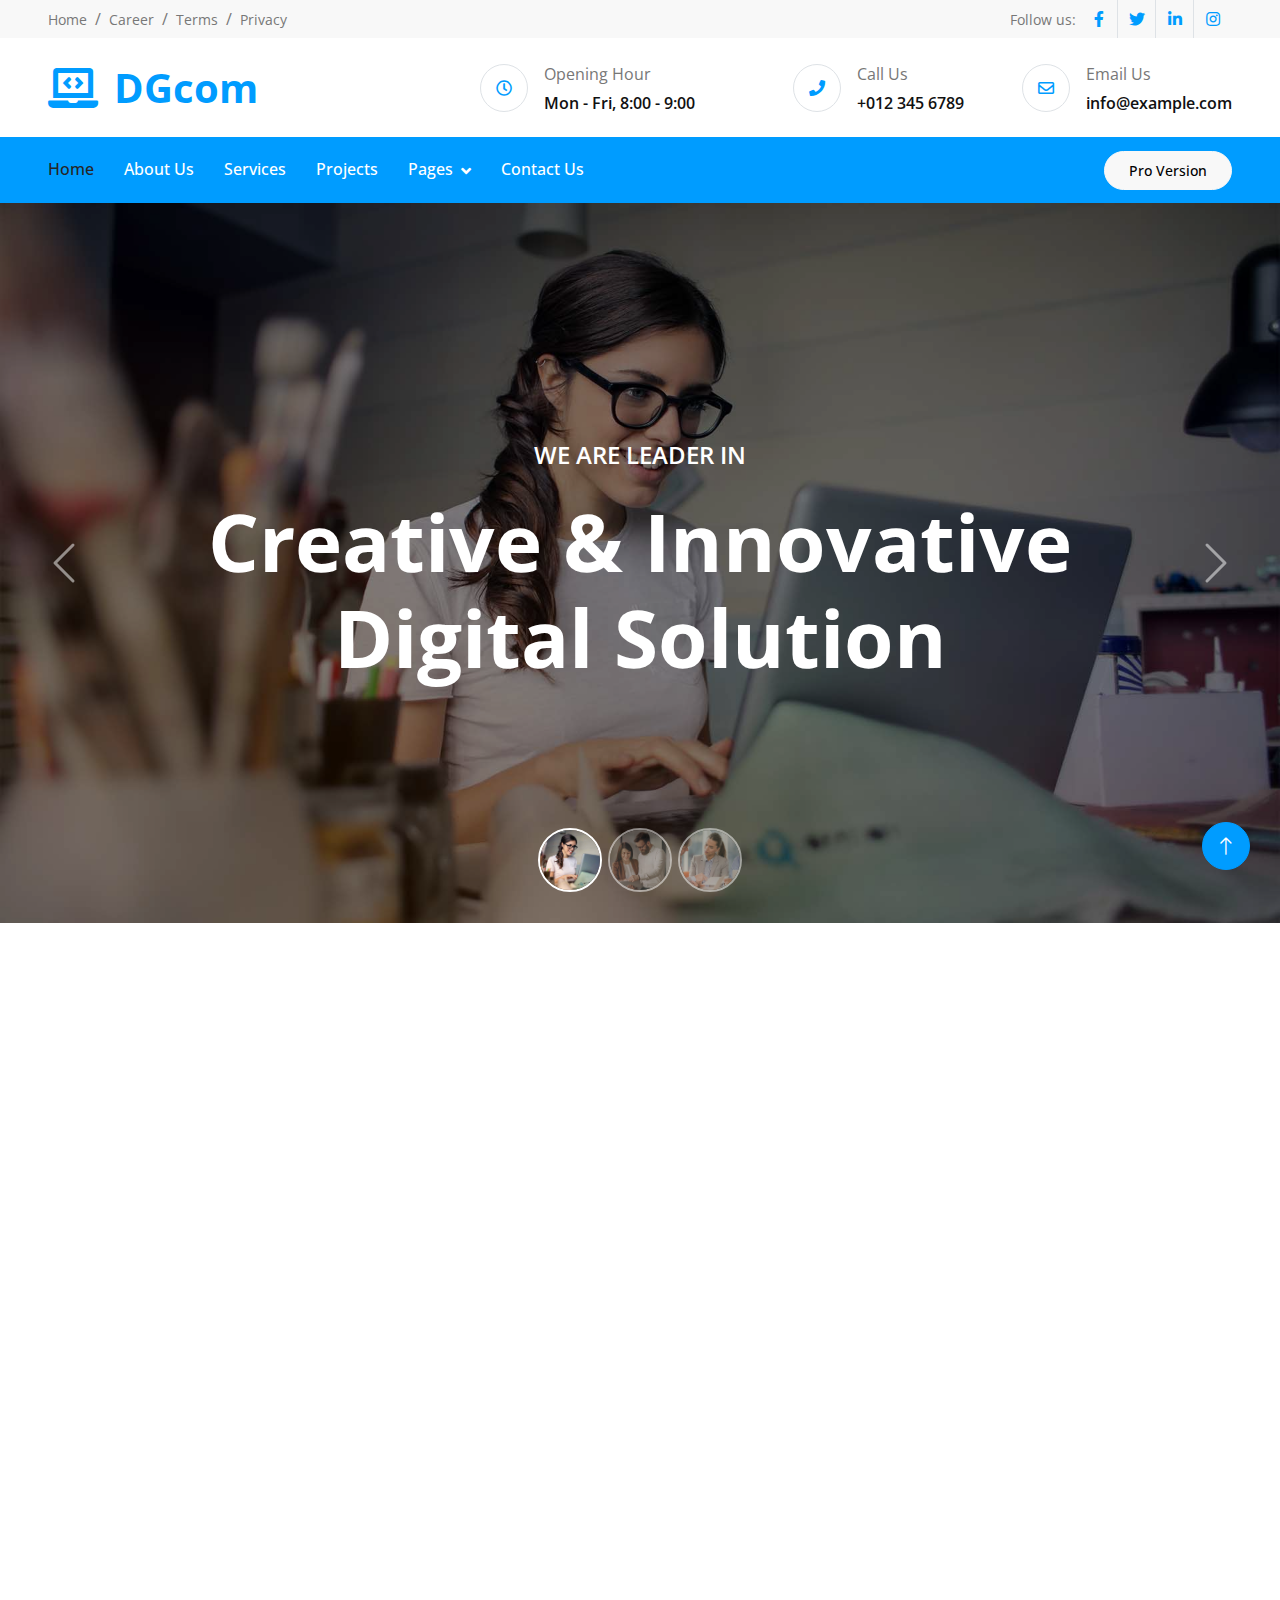
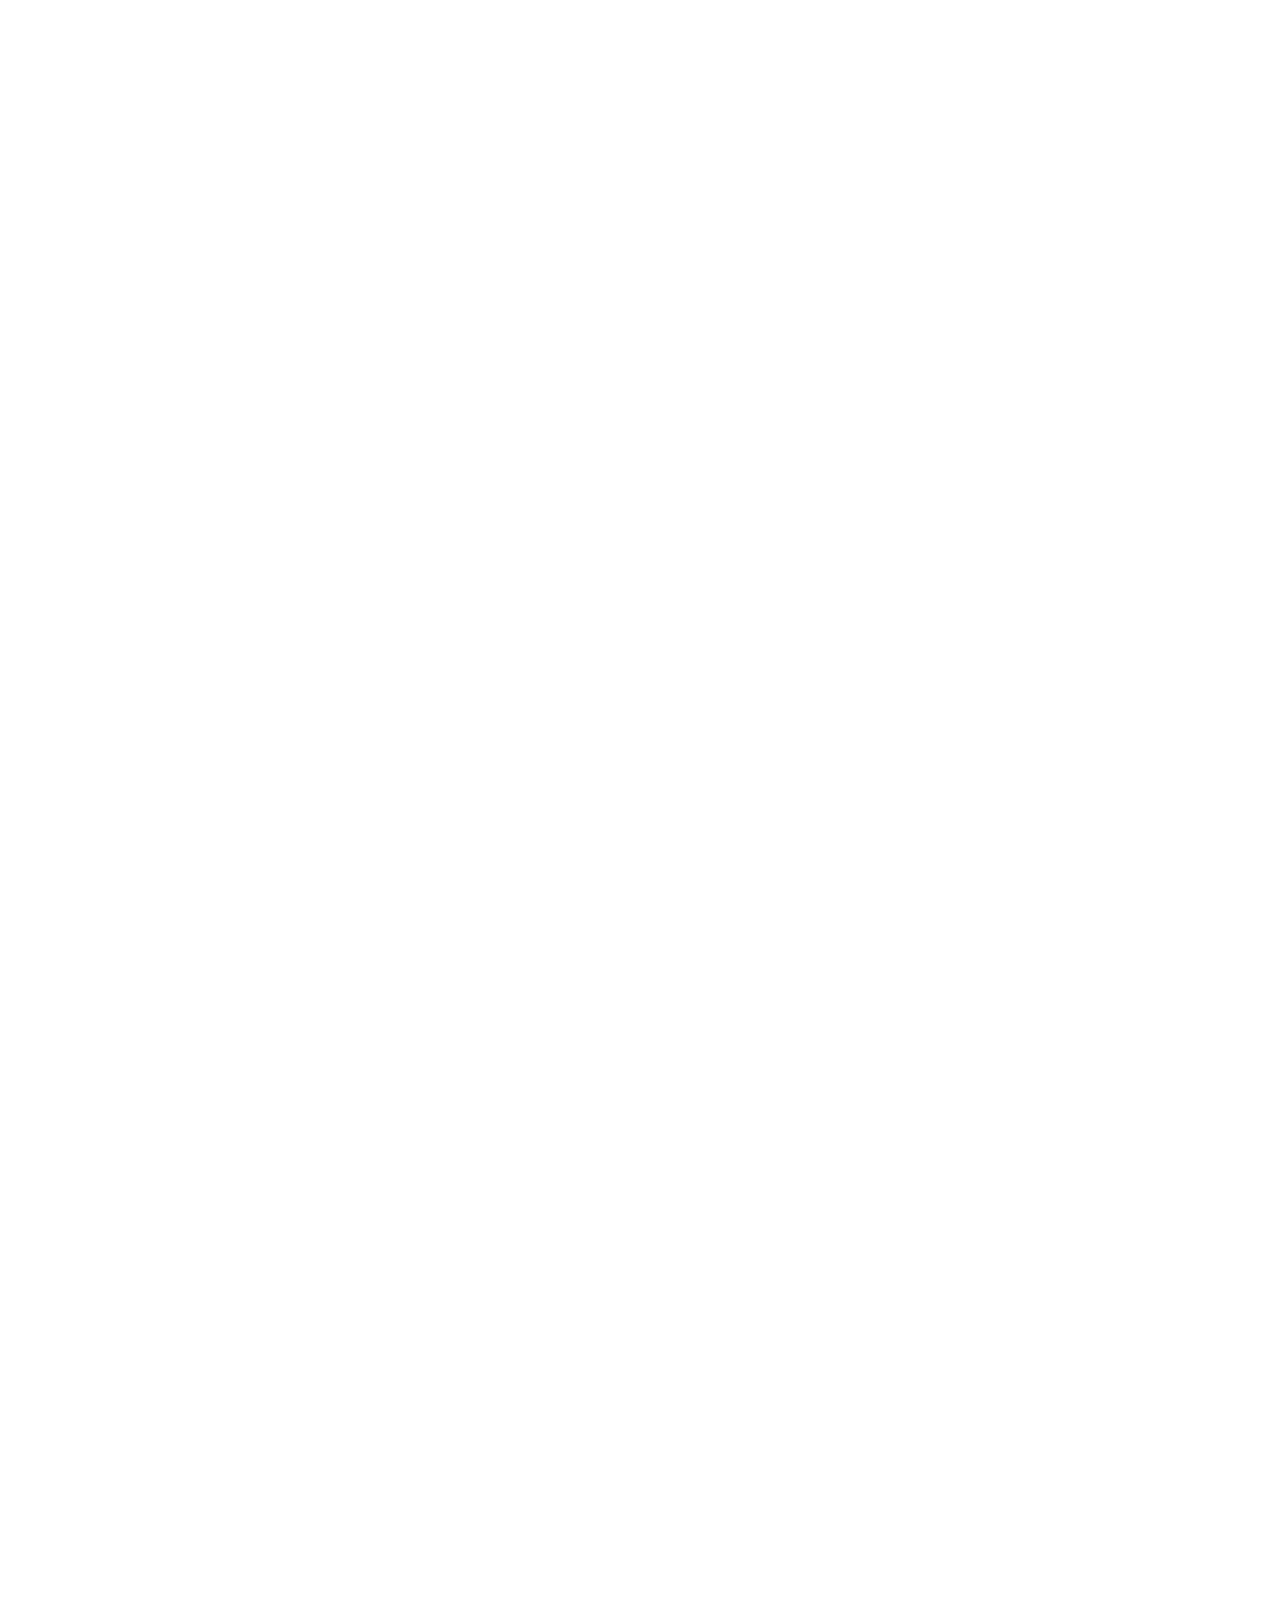
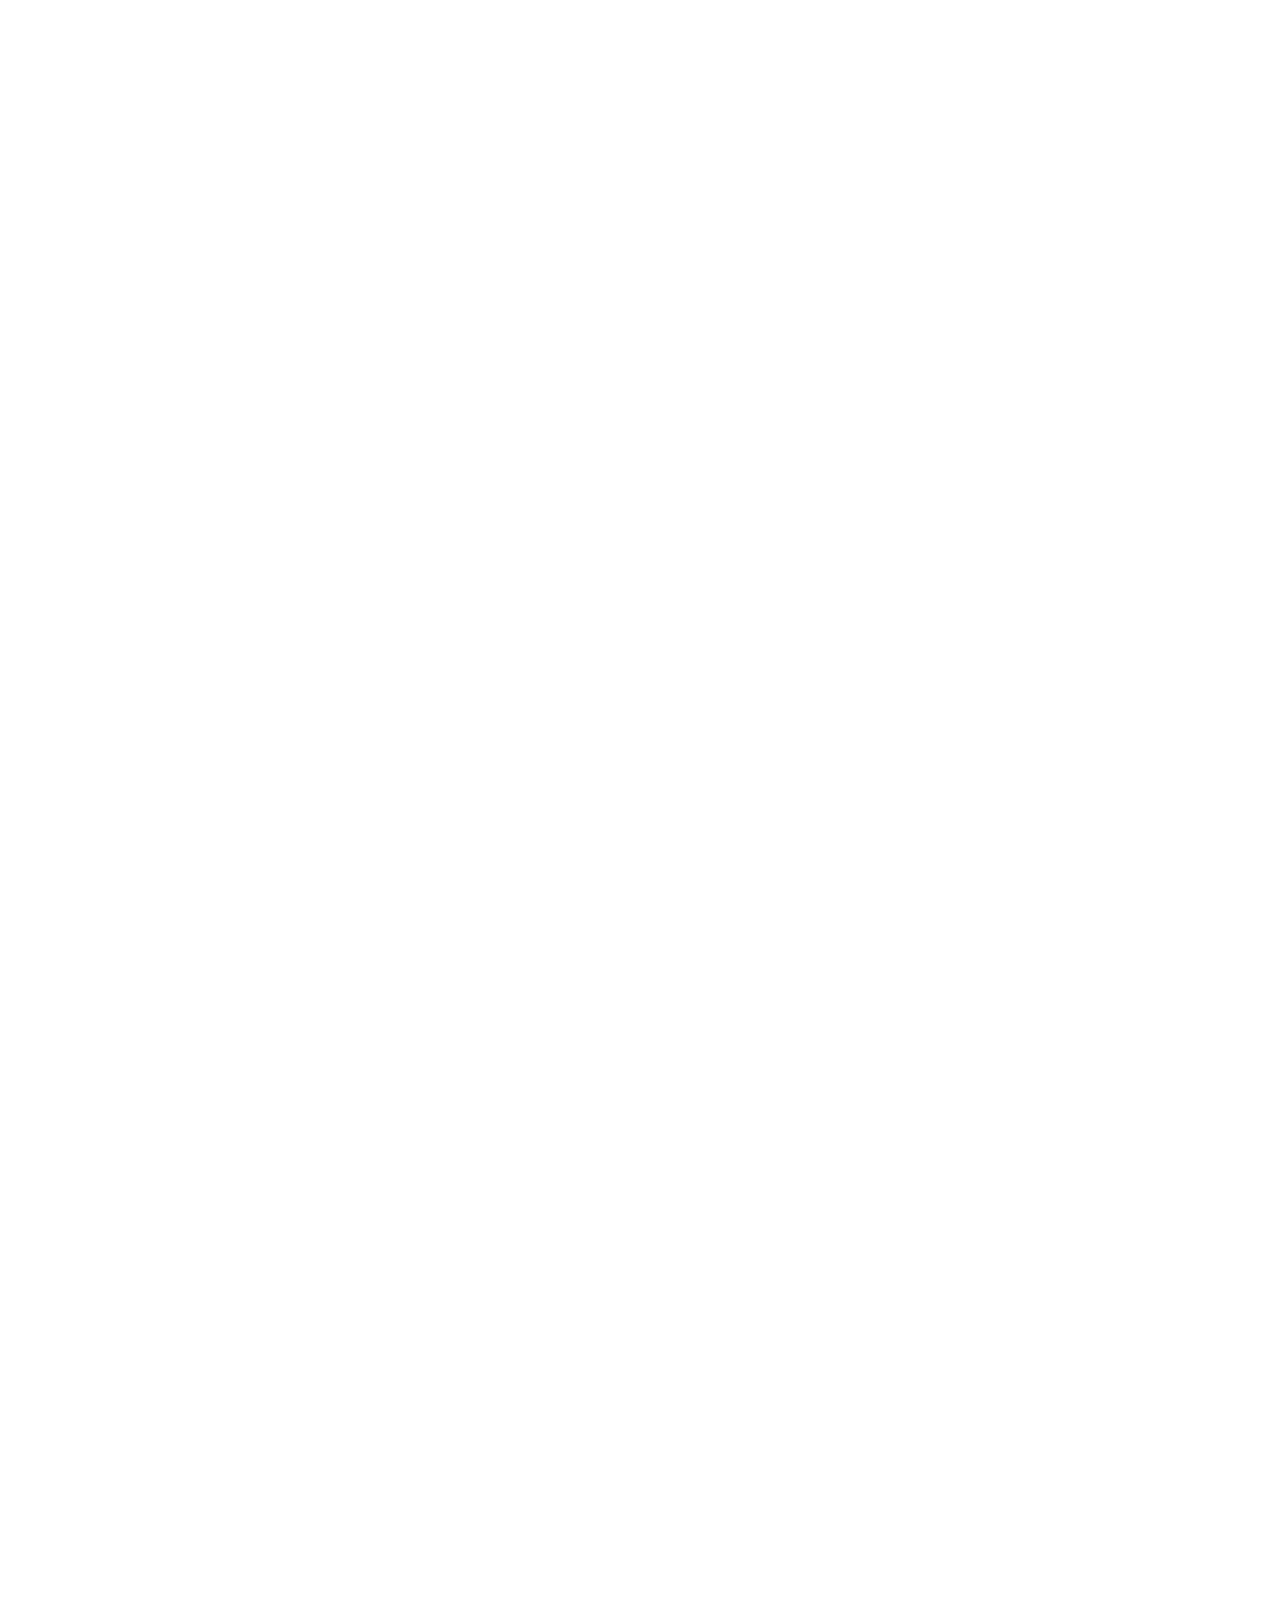
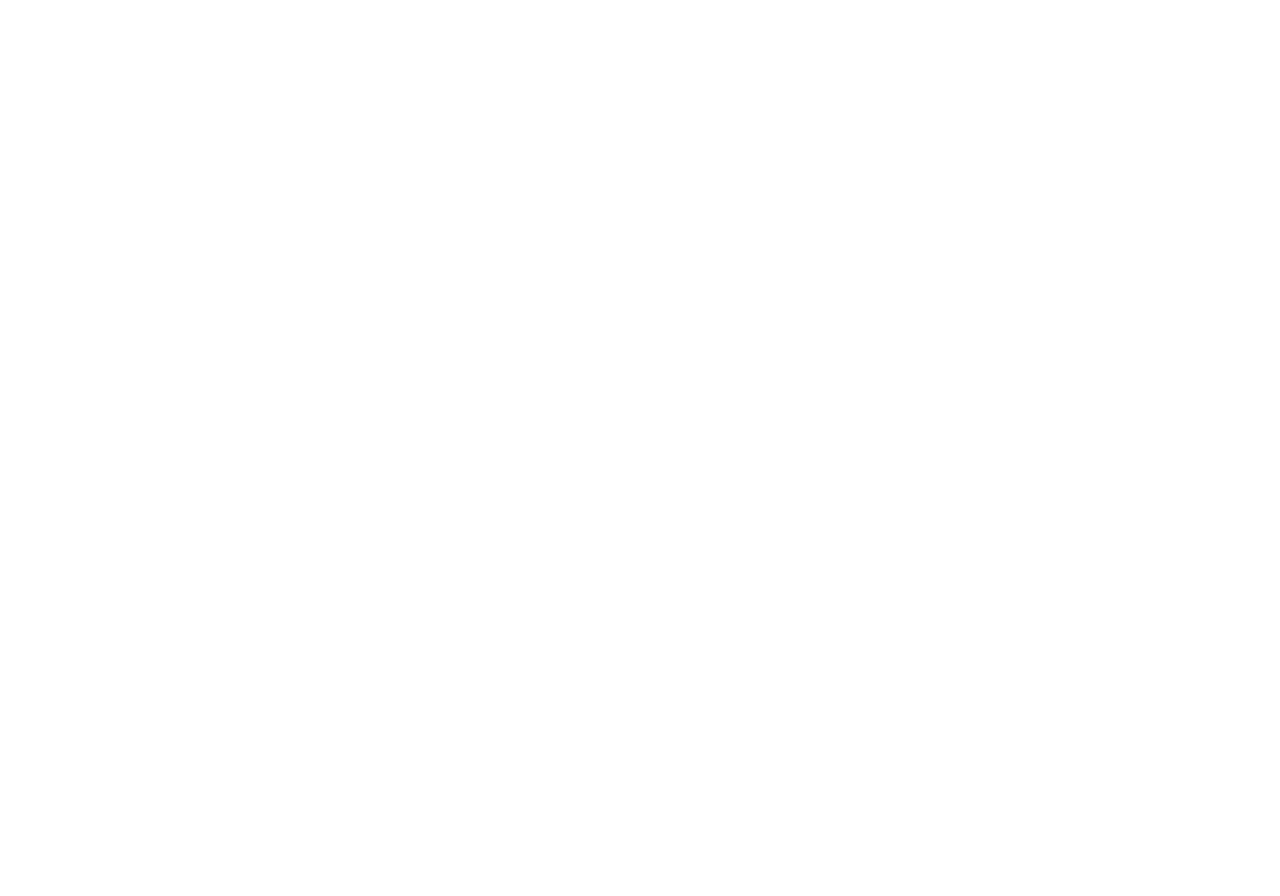
==== web-design-agency-html-template/web-design-agency-html-template/index.html @ e59c8ff5 "local" ====
<!DOCTYPE html>
<html lang="en">

<head>
    <meta charset="utf-8">
    <title>DGcom - Web Design Agency HTML Template</title>
    <meta content="width=device-width, initial-scale=1.0" name="viewport">
    <meta content="" name="keywords">
    <meta content="" name="description">

    <!-- Favicon -->
    <link href="img/favicon.ico" rel="icon">

    <!-- Google Web Fonts -->
    <link rel="preconnect" href="https://fonts.googleapis.com">
    <link rel="preconnect" href="https://fonts.gstatic.com" crossorigin>
    <link href="https://fonts.googleapis.com/css2?family=Open+Sans:wght@400;500;600;700&display=swap" rel="stylesheet">

    <!-- Icon Font Stylesheet -->
    <link href="https://cdnjs.cloudflare.com/ajax/libs/font-awesome/5.10.0/css/all.min.css" rel="stylesheet">
    <link href="https://cdn.jsdelivr.net/npm/bootstrap-icons@1.4.1/font/bootstrap-icons.css" rel="stylesheet">

    <!-- Libraries Stylesheet -->
    <link href="lib/animate/animate.min.css" rel="stylesheet">
    <link href="lib/owlcarousel/assets/owl.carousel.min.css" rel="stylesheet">
    <link href="lib/lightbox/css/lightbox.min.css" rel="stylesheet">

    <!-- Customized Bootstrap Stylesheet -->
    <link href="css/bootstrap.min.css" rel="stylesheet">

    <!-- Template Stylesheet -->
    <link href="css/style.css" rel="stylesheet">
</head>

<body>
    <!-- Spinner Start -->
    <div id="spinner" class="show bg-white position-fixed translate-middle w-100 vh-100 top-50 start-50 d-flex align-items-center justify-content-center">
        <div class="spinner-border position-relative text-primary" style="width: 6rem; height: 6rem;" role="status"></div>
        <i class="fa fa-laptop-code fa-2x text-primary position-absolute top-50 start-50 translate-middle"></i>
    </div>
    <!-- Spinner End -->


    <!-- Topbar Start -->
    <div class="container-fluid bg-light px-0 wow fadeIn" data-wow-delay="0.1s">
        <div class="row gx-0 align-items-center d-none d-lg-flex">
            <div class="col-lg-6 px-5 text-start">
                <ol class="breadcrumb mb-0">
                    <li class="breadcrumb-item"><a class="small text-secondary" href="#">Home</a></li>
                    <li class="breadcrumb-item"><a class="small text-secondary" href="#">Career</a></li>
                    <li class="breadcrumb-item"><a class="small text-secondary" href="#">Terms</a></li>
                    <li class="breadcrumb-item"><a class="small text-secondary" href="#">Privacy</a></li>
                </ol>
            </div>
            <div class="col-lg-6 px-5 text-end">
                <small>Follow us:</small>
                <div class="h-100 d-inline-flex align-items-center">
                    <a class="btn-square text-primary border-end rounded-0" href=""><i class="fab fa-facebook-f"></i></a>
                    <a class="btn-square text-primary border-end rounded-0" href=""><i class="fab fa-twitter"></i></a>
                    <a class="btn-square text-primary border-end rounded-0" href=""><i class="fab fa-linkedin-in"></i></a>
                    <a class="btn-square text-primary pe-0" href=""><i class="fab fa-instagram"></i></a>
                </div>
            </div>
        </div>
    </div>
    <!-- Topbar End -->


    <!-- Brand & Contact Start -->
    <div class="container-fluid py-4 px-5 wow fadeIn" data-wow-delay="0.1s">
        <div class="row align-items-center top-bar">
            <div class="col-lg-4 col-md-12 text-center text-lg-start">
                <a href="" class="navbar-brand m-0 p-0">
                    <h1 class="fw-bold text-primary m-0"><i class="fa fa-laptop-code me-3"></i>DGcom</h1>
                    <!-- <img src="img/logo.png" alt="Logo"> -->
                </a>
            </div>
            <div class="col-lg-8 col-md-7 d-none d-lg-block">
                <div class="row">
                    <div class="col-4">
                        <div class="d-flex align-items-center justify-content-end">
                            <div class="flex-shrink-0 btn-lg-square border rounded-circle">
                                <i class="far fa-clock text-primary"></i>
                            </div>
                            <div class="ps-3">
                                <p class="mb-2">Opening Hour</p>
                                <h6 class="mb-0">Mon - Fri, 8:00 - 9:00</h6>
                            </div>
                        </div>
                    </div>
                    <div class="col-4">
                        <div class="d-flex align-items-center justify-content-end">
                            <div class="flex-shrink-0 btn-lg-square border rounded-circle">
                                <i class="fa fa-phone text-primary"></i>
                            </div>
                            <div class="ps-3">
                                <p class="mb-2">Call Us</p>
                                <h6 class="mb-0">+012 345 6789</h6>
                            </div>
                        </div>
                    </div>
                    <div class="col-4">
                        <div class="d-flex align-items-center justify-content-end">
                            <div class="flex-shrink-0 btn-lg-square border rounded-circle">
                                <i class="far fa-envelope text-primary"></i>
                            </div>
                            <div class="ps-3">
                                <p class="mb-2">Email Us</p>
                                <h6 class="mb-0">info@example.com</h6>
                            </div>
                        </div>
                    </div>
                </div>
            </div>
        </div>
    </div>
    <!-- Brand & Contact End -->


    <!-- Navbar Start -->
    <nav class="navbar navbar-expand-lg bg-primary navbar-dark sticky-top py-lg-0 px-lg-5 wow fadeIn" data-wow-delay="0.1s">
        <a href="#" class="navbar-brand ms-3 d-lg-none">MENU</a>
        <button type="button" class="navbar-toggler me-3" data-bs-toggle="collapse" data-bs-target="#navbarCollapse">
            <span class="navbar-toggler-icon"></span>
        </button>
        <div class="collapse navbar-collapse" id="navbarCollapse">
            <div class="navbar-nav me-auto p-3 p-lg-0">
                <a href="index.html" class="nav-item nav-link active">Home</a>
                <a href="about.html" class="nav-item nav-link">About Us</a>
                <a href="service.html" class="nav-item nav-link">Services</a>
                <a href="project.html" class="nav-item nav-link">Projects</a>
                <div class="nav-item dropdown">
                    <a href="#" class="nav-link dropdown-toggle" data-bs-toggle="dropdown">Pages</a>
                    <div class="dropdown-menu border-0 rounded-0 rounded-bottom m-0">
                        <a href="feature.html" class="dropdown-item">Features</a>
                        <a href="team.html" class="dropdown-item">Our Team</a>
                        <a href="testimonial.html" class="dropdown-item">Testimonial</a>
                        <a href="404.html" class="dropdown-item">404 Page</a>
                    </div>
                </div>
                <a href="contact.html" class="nav-item nav-link">Contact Us</a>
            </div>
            <a href="https://htmlcodex.com/web-design-agency-html-template-pro" class="btn btn-sm btn-light rounded-pill py-2 px-4 d-none d-lg-block">Pro Version</a>
        </div>
    </nav>
    <!-- Navbar End -->


    <!-- Carousel Start -->
    <div class="container-fluid p-0 mb-5 wow fadeIn" data-wow-delay="0.1s">
        <div id="header-carousel" class="carousel slide" data-bs-ride="carousel">
            <div class="carousel-indicators">
                <button type="button" data-bs-target="#header-carousel" data-bs-slide-to="0" class="active" aria-current="true" aria-label="Slide 1">
                    <img class="img-fluid" src="img/carousel-1.jpg" alt="Image">
                </button>
                <button type="button" data-bs-target="#header-carousel" data-bs-slide-to="1" aria-label="Slide 2">
                    <img class="img-fluid" src="img/carousel-2.jpg" alt="Image">
                </button>
                <button type="button" data-bs-target="#header-carousel" data-bs-slide-to="2" aria-label="Slide 3">
                    <img class="img-fluid" src="img/carousel-3.jpg" alt="Image">
                </button>
            </div>
            <div class="carousel-inner">
                <div class="carousel-item active">
                    <img class="w-100" src="img/carousel-1.jpg" alt="Image">
                    <div class="carousel-caption">
                        <div class="p-3" style="max-width: 900px;">
                            <h4 class="text-white text-uppercase mb-4 animated zoomIn">We Are Leader In</h4>
                            <h1 class="display-1 text-white mb-0 animated zoomIn">Creative & Innovative Digital Solution</h1>
                        </div>
                    </div>
                </div>
                <div class="carousel-item">
                    <img class="w-100" src="img/carousel-2.jpg" alt="Image">
                    <div class="carousel-caption">
                        <div class="p-3" style="max-width: 900px;">
                            <h4 class="text-white text-uppercase mb-4 animated zoomIn">We Are Leader In</h4>
                            <h1 class="display-1 text-white mb-0 animated zoomIn">Creative & Innovative Digital Solution</h1>
                        </div>
                    </div>
                </div>
                <div class="carousel-item">
                    <img class="w-100" src="img/carousel-3.jpg" alt="Image">
                    <div class="carousel-caption">
                        <div class="p-3" style="max-width: 900px;">
                            <h4 class="text-white text-uppercase mb-4 animated zoomIn">We Are Leader In</h4>
                            <h1 class="display-1 text-white mb-0 animated zoomIn">Creative & Innovative Digital Solution</h1>
                        </div>
                    </div>
                </div>
            </div>
            <button class="carousel-control-prev" type="button" data-bs-target="#header-carousel"
                data-bs-slide="prev">
                <span class="carousel-control-prev-icon" aria-hidden="true"></span>
                <span class="visually-hidden">Previous</span>
            </button>
            <button class="carousel-control-next" type="button" data-bs-target="#header-carousel"
                data-bs-slide="next">
                <span class="carousel-control-next-icon" aria-hidden="true"></span>
                <span class="visually-hidden">Next</span>
            </button>
        </div>
    </div>
    <!-- Carousel End -->


    <!-- Facts Start -->
    <div class="container-xxl py-5">
        <div class="container">
            <div class="row g-4">
                <div class="col-lg-3 col-md-6 wow fadeInUp" data-wow-delay="0.1s">
                    <div class="fact-item bg-light rounded text-center h-100 p-5">
                        <i class="fa fa-certificate fa-4x text-primary mb-4"></i>
                        <h5 class="mb-3">Years Experience</h5>
                        <h1 class="display-5 mb-0" data-toggle="counter-up">1234</h1>
                    </div>
                </div>
                <div class="col-lg-3 col-md-6 wow fadeInUp" data-wow-delay="0.3s">
                    <div class="fact-item bg-light rounded text-center h-100 p-5">
                        <i class="fa fa-users-cog fa-4x text-primary mb-4"></i>
                        <h5 class="mb-3">Team Members</h5>
                        <h1 class="display-5 mb-0" data-toggle="counter-up">1234</h1>
                    </div>
                </div>
                <div class="col-lg-3 col-md-6 wow fadeInUp" data-wow-delay="0.5s">
                    <div class="fact-item bg-light rounded text-center h-100 p-5">
                        <i class="fa fa-users fa-4x text-primary mb-4"></i>
                        <h5 class="mb-3">Satisfied Clients</h5>
                        <h1 class="display-5 mb-0" data-toggle="counter-up">1234</h1>
                    </div>
                </div>
                <div class="col-lg-3 col-md-6 wow fadeInUp" data-wow-delay="0.7s">
                    <div class="fact-item bg-light rounded text-center h-100 p-5">
                        <i class="fa fa-check fa-4x text-primary mb-4"></i>
                        <h5 class="mb-3">Projects Done</h5>
                        <h1 class="display-5 mb-0" data-toggle="counter-up">1234</h1>
                    </div>
                </div>
            </div>
        </div>
    </div>
    <!-- Facts End -->


    <!-- About Start -->
    <div class="container-xxl py-5">
        <div class="container">
            <div class="row g-5">
                <div class="col-lg-6 wow fadeInUp" data-wow-delay="0.1s">
                    <div class="img-border">
                        <img class="img-fluid" src="img/about.jpg" alt="">
                    </div>
                </div>
                <div class="col-lg-6 wow fadeInUp" data-wow-delay="0.5s">
                    <div class="h-100">
                        <h6 class="section-title bg-white text-start text-primary pe-3">About Us</h6>
                        <h1 class="display-6 mb-4">#1 Digital Solution With <span class="text-primary">10 Years</span> Of Experience</h1>
                        <p>Tempor erat elitr rebum at clita. Diam dolor diam ipsum sit. Aliqu diam amet diam et eos. Clita erat ipsum et lorem et sit, sed stet lorem sit clita duo justo magna dolore erat amet</p>
                        <p class="mb-4">Stet no et lorem dolor et diam, amet duo ut dolore vero eos. No stet est diam rebum amet diam ipsum. Clita clita labore, dolor duo nonumy clita sit at, sed sit sanctus dolor eos.</p>
                        <div class="d-flex align-items-center mb-4 pb-2">
                            <img class="flex-shrink-0 rounded-circle" src="img/team-1.jpg" alt="" style="width: 50px; height: 50px;">
                            <div class="ps-4">
                                <h6>Jhon Doe</h6>
                                <small>SEO & Founder</small>
                            </div>
                        </div>
                        <a class="btn btn-primary rounded-pill py-3 px-5" href="">Read More</a>
                    </div>
                </div>
            </div>
        </div>
    </div>
    <!-- About End -->


    <!-- Service Start -->
    <div class="container-xxl py-5">
        <div class="container">
            <div class="text-center mx-auto mb-5 wow fadeInUp" data-wow-delay="0.1s" style="max-width: 600px;">
                <h6 class="section-title bg-white text-center text-primary px-3">Services</h6>
                <h1 class="display-6 mb-4">We Focuse On Making The Best In All Sectors</h1>
            </div>
            <div class="row g-4">
                <div class="col-lg-4 col-md-6 wow fadeInUp" data-wow-delay="0.1s">
                    <a class="service-item d-block rounded text-center h-100 p-4" href="">
                        <img class="img-fluid rounded mb-4" src="img/service-1.jpg" alt="">
                        <h4 class="mb-0">Web Design</h4>
                    </a>
                </div>
                <div class="col-lg-4 col-md-6 wow fadeInUp" data-wow-delay="0.3s">
                    <a class="service-item d-block rounded text-center h-100 p-4" href="">
                        <img class="img-fluid rounded mb-4" src="img/service-2.jpg" alt="">
                        <h4 class="mb-0">App Development</h4>
                    </a>
                </div>
                <div class="col-lg-4 col-md-6 wow fadeInUp" data-wow-delay="0.5s">
                    <a class="service-item d-block rounded text-center h-100 p-4" href="">
                        <img class="img-fluid rounded mb-4" src="img/service-3.jpg" alt="">
                        <h4 class="mb-0">SEO Optimization</h4>
                    </a>
                </div>
                <div class="col-lg-4 col-md-6 wow fadeInUp" data-wow-delay="0.1s">
                    <a class="service-item d-block rounded text-center h-100 p-4" href="">
                        <img class="img-fluid rounded mb-4" src="img/service-4.jpg" alt="">
                        <h4 class="mb-0">Social Marketing</h4>
                    </a>
                </div>
                <div class="col-lg-4 col-md-6 wow fadeInUp" data-wow-delay="0.3s">
                    <a class="service-item d-block rounded text-center h-100 p-4" href="">
                        <img class="img-fluid rounded mb-4" src="img/service-5.jpg" alt="">
                        <h4 class="mb-0">Email Marketing</h4>
                    </a>
                </div>
                <div class="col-lg-4 col-md-6 wow fadeInUp" data-wow-delay="0.5s">
                    <a class="service-item d-block rounded text-center h-100 p-4" href="">
                        <img class="img-fluid rounded mb-4" src="img/service-6.jpg" alt="">
                        <h4 class="mb-0">PPC Advertising</h4>
                    </a>
                </div>
            </div>
        </div>
    </div>
    <!-- Service End -->


    <!-- Feature Start -->
    <div class="container-xxl py-5">
        <div class="container">
            <div class="row g-5">
                <div class="col-lg-6 wow fadeInUp" data-wow-delay="0.1s">
                    <div class="h-100">
                        <h6 class="section-title bg-white text-start text-primary pe-3">Why Choose Us</h6>
                        <h1 class="display-6 mb-4">Why People Trust Us? Learn About Us!</h1>
                        <p class="mb-4">Tempor erat elitr rebum at clita. Diam dolor diam ipsum sit. Aliqu diam amet diam et eos. Clita erat ipsum et lorem et sit, sed stet lorem sit clita duo justo magna dolore erat amet</p>
                        <div class="row g-4">
                            <div class="col-12">
                                <div class="skill">
                                    <div class="d-flex justify-content-between">
                                        <p class="mb-2">Digital Marketing</p>
                                        <p class="mb-2">85%</p>
                                    </div>
                                    <div class="progress">
                                        <div class="progress-bar bg-primary" role="progressbar" aria-valuenow="85" aria-valuemin="0" aria-valuemax="100"></div>
                                    </div>
                                </div>
                            </div>
                            <div class="col-12">
                                <div class="skill">
                                    <div class="d-flex justify-content-between">
                                        <p class="mb-2">SEO & Backlinks</p>
                                        <p class="mb-2">90%</p>
                                    </div>
                                    <div class="progress">
                                        <div class="progress-bar bg-primary" role="progressbar" aria-valuenow="90" aria-valuemin="0" aria-valuemax="100"></div>
                                    </div>
                                </div>
                            </div>
                            <div class="col-12">
                                <div class="skill">
                                    <div class="d-flex justify-content-between">
                                        <p class="mb-2">Design & Development</p>
                                        <p class="mb-2">95%</p>
                                    </div>
                                    <div class="progress">
                                        <div class="progress-bar bg-primary" role="progressbar" aria-valuenow="95" aria-valuemin="0" aria-valuemax="100"></div>
                                    </div>
                                </div>
                            </div>
                        </div>
                    </div>
                </div>
                <div class="col-lg-6 wow fadeInUp" data-wow-delay="0.5s">
                    <div class="img-border">
                        <img class="img-fluid" src="img/feature.jpg" alt="">
                    </div>
                </div>
            </div>
        </div>
    </div>
    <!-- Feature End -->


    <!-- Project Start -->
    <div class="container-xxl py-5">
        <div class="container">
            <div class="text-center mx-auto mb-5 wow fadeInUp" data-wow-delay="0.1s" style="max-width: 600px;">
                <h6 class="section-title bg-white text-center text-primary px-3">Our Projects</h6>
                <h1 class="display-6 mb-4">Learn More About Our Complete Projects</h1>
            </div>
            <div class="owl-carousel project-carousel wow fadeInUp" data-wow-delay="0.1s">
                <div class="project-item border rounded h-100 p-4" data-dot="01">
                    <div class="position-relative mb-4">
                        <img class="img-fluid rounded" src="img/project-1.jpg" alt="">
                        <a href="img/project-1.jpg" data-lightbox="project"><i class="fa fa-eye fa-2x"></i></a>
                    </div>
                    <h6>UI / UX Design</h6>
                    <span>Digital agency website design and development</span>
                </div>
                <div class="project-item border rounded h-100 p-4" data-dot="02">
                    <div class="position-relative mb-4">
                        <img class="img-fluid rounded" src="img/project-2.jpg" alt="">
                        <a href="img/project-2.jpg" data-lightbox="project"><i class="fa fa-eye fa-2x"></i></a>
                    </div>
                    <h6>UI / UX Design</h6>
                    <span>Digital agency website design and development</span>
                </div>
                <div class="project-item border rounded h-100 p-4" data-dot="03">
                    <div class="position-relative mb-4">
                        <img class="img-fluid rounded" src="img/project-3.jpg" alt="">
                        <a href="img/project-2.jpg" data-lightbox="project"><i class="fa fa-eye fa-2x"></i></a>
                    </div>
                    <h6>UI / UX Design</h6>
                    <span>Digital agency website design and development</span>
                </div>
                <div class="project-item border rounded h-100 p-4" data-dot="04">
                    <div class="position-relative mb-4">
                        <img class="img-fluid rounded" src="img/project-4.jpg" alt="">
                        <a href="img/project-4.jpg" data-lightbox="project"><i class="fa fa-eye fa-2x"></i></a>
                    </div>
                    <h6>UI / UX Design</h6>
                    <span>Digital agency website design and development</span>
                </div>
                <div class="project-item border rounded h-100 p-4" data-dot="05">
                    <div class="position-relative mb-4">
                        <img class="img-fluid rounded" src="img/project-5.jpg" alt="">
                        <a href="img/project-5.jpg" data-lightbox="project"><i class="fa fa-eye fa-2x"></i></a>
                    </div>
                    <h6>UI / UX Design</h6>
                    <span>Digital agency website design and development</span>
                </div>
                <div class="project-item border rounded h-100 p-4" data-dot="06">
                    <div class="position-relative mb-4">
                        <img class="img-fluid rounded" src="img/project-6.jpg" alt="">
                        <a href="img/project-6.jpg" data-lightbox="project"><i class="fa fa-eye fa-2x"></i></a>
                    </div>
                    <h6>UI / UX Design</h6>
                    <span>Digital agency website design and development</span>
                </div>
                <div class="project-item border rounded h-100 p-4" data-dot="07">
                    <div class="position-relative mb-4">
                        <img class="img-fluid rounded" src="img/project-7.jpg" alt="">
                        <a href="img/project-7.jpg" data-lightbox="project"><i class="fa fa-eye fa-2x"></i></a>
                    </div>
                    <h6>UI / UX Design</h6>
                    <span>Digital agency website design and development</span>
                </div>
                <div class="project-item border rounded h-100 p-4" data-dot="08">
                    <div class="position-relative mb-4">
                        <img class="img-fluid rounded" src="img/project-8.jpg" alt="">
                        <a href="img/project-8.jpg" data-lightbox="project"><i class="fa fa-eye fa-2x"></i></a>
                    </div>
                    <h6>UI / UX Design</h6>
                    <span>Digital agency website design and development</span>
                </div>
                <div class="project-item border rounded h-100 p-4" data-dot="09">
                    <div class="position-relative mb-4">
                        <img class="img-fluid rounded" src="img/project-9.jpg" alt="">
                        <a href="img/project-9.jpg" data-lightbox="project"><i class="fa fa-eye fa-2x"></i></a>
                    </div>
                    <h6>UI / UX Design</h6>
                    <span>Digital agency website design and development</span>
                </div>
                <div class="project-item border rounded h-100 p-4" data-dot="10">
                    <div class="position-relative mb-4">
                        <img class="img-fluid rounded" src="img/project-10.jpg" alt="">
                        <a href="img/project-10.jpg" data-lightbox="project"><i class="fa fa-eye fa-2x"></i></a>
                    </div>
                    <h6>UI / UX Design</h6>
                    <span>Digital agency website design and development</span>
                </div>
            </div>
        </div>
    </div>
    <!-- Project End -->


    <!-- Team Start -->
    <div class="container-xxl py-5">
        <div class="container">
            <div class="text-center mx-auto mb-5 wow fadeInUp" data-wow-delay="0.1s" style="max-width: 600px;">
                <h6 class="section-title bg-white text-center text-primary px-3">Our Team</h6>
                <h1 class="display-6 mb-4">We Are A Creative Team For Your Dream Project</h1>
            </div>
            <div class="row g-4">
                <div class="col-lg-4 col-md-6 wow fadeInUp" data-wow-delay="0.1s">
                    <div class="team-item text-center p-4">
                        <img class="img-fluid border rounded-circle w-75 p-2 mb-4" src="img/team-1.jpg" alt="">
                        <div class="team-text">
                            <div class="team-title">
                                <h5>Full Name</h5>
                                <span>Designation</span>
                            </div>
                            <div class="team-social">
                                <a class="btn btn-square btn-primary rounded-circle" href=""><i class="fab fa-facebook-f"></i></a>
                                <a class="btn btn-square btn-primary rounded-circle" href=""><i class="fab fa-twitter"></i></a>
                                <a class="btn btn-square btn-primary rounded-circle" href=""><i class="fab fa-instagram"></i></a>
                            </div>
                        </div>
                    </div>
                </div>
                <div class="col-lg-4 col-md-6 wow fadeInUp" data-wow-delay="0.3s">
                    <div class="team-item text-center p-4">
                        <img class="img-fluid border rounded-circle w-75 p-2 mb-4" src="img/team-2.jpg" alt="">
                        <div class="team-text">
                            <div class="team-title">
                                <h5>Full Name</h5>
                                <span>Designation</span>
                            </div>
                            <div class="team-social">
                                <a class="btn btn-square btn-primary rounded-circle" href=""><i class="fab fa-facebook-f"></i></a>
                                <a class="btn btn-square btn-primary rounded-circle" href=""><i class="fab fa-twitter"></i></a>
                                <a class="btn btn-square btn-primary rounded-circle" href=""><i class="fab fa-instagram"></i></a>
                            </div>
                        </div>
                    </div>
                </div>
                <div class="col-lg-4 col-md-6 wow fadeInUp" data-wow-delay="0.5s">
                    <div class="team-item text-center p-4">
                        <img class="img-fluid border rounded-circle w-75 p-2 mb-4" src="img/team-3.jpg" alt="">
                        <div class="team-text">
                            <div class="team-title">
                                <h5>Full Name</h5>
                                <span>Designation</span>
                            </div>
                            <div class="team-social">
                                <a class="btn btn-square btn-primary rounded-circle" href=""><i class="fab fa-facebook-f"></i></a>
                                <a class="btn btn-square btn-primary rounded-circle" href=""><i class="fab fa-twitter"></i></a>
                                <a class="btn btn-square btn-primary rounded-circle" href=""><i class="fab fa-instagram"></i></a>
                            </div>
                        </div>
                    </div>
                </div>
            </div>
        </div>
    </div>
    <!-- Team End -->


    <!-- Testimonial Start -->
    <div class="container-xxl py-5">
        <div class="container">
            <div class="text-center mx-auto mb-5 wow fadeInUp" data-wow-delay="0.1s" style="max-width: 600px;">
                <h6 class="section-title bg-white text-center text-primary px-3">Testimonial</h6>
                <h1 class="display-6 mb-4">What Our Clients Say!</h1>
            </div>
            <div class="owl-carousel testimonial-carousel wow fadeInUp" data-wow-delay="0.1s">
                <div class="testimonial-item bg-light rounded p-4">
                    <div class="d-flex align-items-center mb-4">
                        <img class="flex-shrink-0 rounded-circle border p-1" src="img/testimonial-1.jpg" alt="">
                        <div class="ms-4">
                            <h5 class="mb-1">Client Name</h5>
                            <span>Profession</span>
                        </div>
                    </div>
                    <p class="mb-0">Tempor erat elitr rebum at clita. Diam dolor diam ipsum sit diam amet diam et eos. Clita erat ipsum et lorem et sit.</p>
                </div>
                <div class="testimonial-item bg-light rounded p-4">
                    <div class="d-flex align-items-center mb-4">
                        <img class="flex-shrink-0 rounded-circle border p-1" src="img/testimonial-2.jpg" alt="">
                        <div class="ms-4">
                            <h5 class="mb-1">Client Name</h5>
                            <span>Profession</span>
                        </div>
                    </div>
                    <p class="mb-0">Tempor erat elitr rebum at clita. Diam dolor diam ipsum sit diam amet diam et eos. Clita erat ipsum et lorem et sit.</p>
                </div>
                <div class="testimonial-item bg-light rounded p-4">
                    <div class="d-flex align-items-center mb-4">
                        <img class="flex-shrink-0 rounded-circle border p-1" src="img/testimonial-3.jpg" alt="">
                        <div class="ms-4">
                            <h5 class="mb-1">Client Name</h5>
                            <span>Profession</span>
                        </div>
                    </div>
                    <p class="mb-0">Tempor erat elitr rebum at clita. Diam dolor diam ipsum sit diam amet diam et eos. Clita erat ipsum et lorem et sit.</p>
                </div>
                <div class="testimonial-item bg-light rounded p-4">
                    <div class="d-flex align-items-center mb-4">
                        <img class="flex-shrink-0 rounded-circle border p-1" src="img/testimonial-4.jpg" alt="">
                        <div class="ms-4">
                            <h5 class="mb-1">Client Name</h5>
                            <span>Profession</span>
                        </div>
                    </div>
                    <p class="mb-0">Tempor erat elitr rebum at clita. Diam dolor diam ipsum sit diam amet diam et eos. Clita erat ipsum et lorem et sit.</p>
                </div>
            </div>
        </div>
    </div>
    <!-- Testimonial End -->


    <!-- Footer Start -->
    <div class="container-fluid bg-dark text-body footer mt-5 pt-5 wow fadeIn" data-wow-delay="0.1s">
        <div class="container py-5">
            <div class="row g-5">
                <div class="col-lg-3 col-md-6">
                    <h5 class="text-light mb-4">Address</h5>
                    <p class="mb-2"><i class="fa fa-map-marker-alt me-3"></i>123 Street, New York, USA</p>
                    <p class="mb-2"><i class="fa fa-phone-alt me-3"></i>+012 345 67890</p>
                    <p class="mb-2"><i class="fa fa-envelope me-3"></i>info@example.com</p>
                    <div class="d-flex pt-2">
                        <a class="btn btn-square btn-outline-secondary rounded-circle me-1" href=""><i class="fab fa-twitter"></i></a>
                        <a class="btn btn-square btn-outline-secondary rounded-circle me-1" href=""><i class="fab fa-facebook-f"></i></a>
                        <a class="btn btn-square btn-outline-secondary rounded-circle me-1" href=""><i class="fab fa-youtube"></i></a>
                        <a class="btn btn-square btn-outline-secondary rounded-circle me-0" href=""><i class="fab fa-linkedin-in"></i></a>
                    </div>
                </div>
                <div class="col-lg-3 col-md-6">
                    <h5 class="text-light mb-4">Quick Links</h5>
                    <a class="btn btn-link" href="">About Us</a>
                    <a class="btn btn-link" href="">Contact Us</a>
                    <a class="btn btn-link" href="">Our Services</a>
                    <a class="btn btn-link" href="">Terms & Condition</a>
                    <a class="btn btn-link" href="">Support</a>
                </div>
                <div class="col-lg-3 col-md-6">
                    <h5 class="text-light mb-4">Gallery</h5>
                    <div class="row g-2">
                        <div class="col-4">
                            <img class="img-fluid rounded" src="img/project-1.jpg" alt="Image">
                        </div>
                        <div class="col-4">
                            <img class="img-fluid rounded" src="img/project-2.jpg" alt="Image">
                        </div>
                        <div class="col-4">
                            <img class="img-fluid rounded" src="img/project-3.jpg" alt="Image">
                        </div>
                        <div class="col-4">
                            <img class="img-fluid rounded" src="img/project-4.jpg" alt="Image">
                        </div>
                        <div class="col-4">
                            <img class="img-fluid rounded" src="img/project-5.jpg" alt="Image">
                        </div>
                        <div class="col-4">
                            <img class="img-fluid rounded" src="img/project-6.jpg" alt="Image">
                        </div>
                    </div>
                </div>
                <div class="col-lg-3 col-md-6">
                    <h5 class="text-light mb-4">Newsletter</h5>
                    <p>Dolor amet sit justo amet elitr clita ipsum elitr est.</p>
                    <div class="position-relative mx-auto" style="max-width: 400px;">
                        <input class="form-control bg-transparent border-secondary w-100 py-3 ps-4 pe-5" type="text" placeholder="Your email">
                        <button type="button" class="btn btn-primary py-2 position-absolute top-0 end-0 mt-2 me-2">SignUp</button>
                    </div>
                </div>
            </div>
        </div>
        <div class="container-fluid copyright">
            <div class="container">
                <div class="row">
                    <div class="col-md-6 text-center text-md-start mb-3 mb-md-0">
                        &copy; <a href="#">Your Site Name</a>, All Right Reserved.
                    </div>
                    <div class="col-md-6 text-center text-md-end">
                        <!--/*** This template is free as long as you keep the footer author’s credit link/attribution link/backlink. If you'd like to use the template without the footer author’s credit link/attribution link/backlink, you can purchase the Credit Removal License from "https://htmlcodex.com/credit-removal". Thank you for your support. ***/-->
                        Designed By <a href="https://htmlcodex.com">HTML Codex</a>
                    </div>
                </div>
            </div>
        </div>
    </div>
    <!-- Footer End -->


    <!-- Back to Top -->
    <a href="#" class="btn btn-lg btn-primary btn-lg-square rounded-circle back-to-top"><i class="bi bi-arrow-up"></i></a>


    <!-- JavaScript Libraries -->
    <script src="https://code.jquery.com/jquery-3.4.1.min.js"></script>
    <script src="https://cdn.jsdelivr.net/npm/bootstrap@5.0.0/dist/js/bootstrap.bundle.min.js"></script>
    <script src="lib/wow/wow.min.js"></script>
    <script src="lib/easing/easing.min.js"></script>
    <script src="lib/waypoints/waypoints.min.js"></script>
    <script src="lib/counterup/counterup.min.js"></script>
    <script src="lib/owlcarousel/owl.carousel.min.js"></script>
    <script src="lib/lightbox/js/lightbox.min.js"></script>

    <!-- Template Javascript -->
    <script src="js/main.js"></script>
</body>

</html>
---- web-design-agency-html-template/web-design-agency-html-template/css/style.css ----
/********** Template CSS **********/
:root {
    --primary: #009CFF;
    --secondary: #777777;
    --light: #F8F8F8;
    --dark: #252525;
}

.back-to-top {
    position: fixed;
    display: none;
    right: 30px;
    bottom: 30px;
    z-index: 99;
}


/*** Spinner ***/
#spinner {
    opacity: 0;
    visibility: hidden;
    transition: opacity .5s ease-out, visibility 0s linear .5s;
    z-index: 99999;
}

#spinner.show {
    transition: opacity .5s ease-out, visibility 0s linear 0s;
    visibility: visible;
    opacity: 1;
}


/*** Button ***/
.btn {
    font-weight: 500;
    transition: .5s;
}

.btn.btn-primary {
    color: #FFFFFF;
}

.btn-square {
    width: 38px;
    height: 38px;
}

.btn-sm-square {
    width: 32px;
    height: 32px;
}

.btn-lg-square {
    width: 48px;
    height: 48px;
}

.btn-square,
.btn-sm-square,
.btn-lg-square {
    padding: 0;
    display: flex;
    align-items: center;
    justify-content: center;
    font-weight: normal;
}


/*** Navbar ***/
.navbar .dropdown-toggle::after {
    border: none;
    content: "\f107";
    font-family: "Font Awesome 5 Free";
    font-weight: 900;
    vertical-align: middle;
    margin-left: 8px;
}

.navbar .navbar-nav .nav-link {
    margin-right: 30px;
    padding: 20px 0;
    color: #FFFFFF;
    font-weight: 500;
    outline: none;
}

.navbar .navbar-nav .nav-link:hover,
.navbar .navbar-nav .nav-link.active {
    color: var(--dark);
}

.navbar.sticky-top {
    top: -100px;
    transition: .5s;
}

@media (max-width: 991.98px) {
    .navbar .navbar-nav .nav-link {
        margin-right: 0;
        padding: 8px 0;
    }

    .navbar .navbar-nav {
        margin-top: 8px;
        border-top: 1px solid rgba(256, 256, 256, .1)
    }
}

@media (min-width: 992px) {
    .navbar .nav-item .dropdown-menu {
        display: block;
        visibility: hidden;
        top: 100%;
        transform: rotateX(-75deg);
        transform-origin: 0% 0%;
        transition: .5s;
        opacity: 0;
    }

    .navbar .nav-item:hover .dropdown-menu {
        transform: rotateX(0deg);
        visibility: visible;
        transition: .5s;
        opacity: 1;
    }
}


/*** Header ***/
#header-carousel .carousel-caption {
    top: 0;
    left: 0;
    right: 0;
    bottom: 0;
    display: flex;
    flex-direction: column;
    align-items: center;
    justify-content: center;
    background: rgba(0, 0, 0, .5);
    z-index: 1;
}

#header-carousel .carousel-control-prev,
#header-carousel .carousel-control-next {
    width: 10%;
}

#header-carousel .carousel-control-prev-icon,
#header-carousel .carousel-control-next-icon {
    width: 3rem;
    height: 3rem;
}

@media (max-width: 768px) {
    #header-carousel .carousel-item {
        position: relative;
        min-height: 500px;
    }
    
    #header-carousel .carousel-item img {
        position: absolute;
        width: 100%;
        height: 100%;
        object-fit: cover;
    }
}

#header-carousel .carousel-indicators [data-bs-target] {
    width: 60px;
    height: 60px;
    text-indent: 0;
    margin-bottom: 15px;
    border: 2px solid #FFFFFF;
    border-radius: 60px;
    overflow: hidden;
}

#header-carousel .carousel-indicators [data-bs-target] img {
    width: 100%;
    height: 100%;
    object-fit: cover;
}

.page-header {
    background: linear-gradient(rgba(0, 0, 0, .5), rgba(0, 0, 0, .5)), url(../img/carousel-1.jpg) center center no-repeat;
    background-size: cover;
}

.breadcrumb-item+.breadcrumb-item::before {
    color: var(--secondary);
}

.page-header .breadcrumb-item+.breadcrumb-item::before {
    color: var(--light);
}


/*** Section Title ***/
.section-title {
    position: relative;
    display: inline-block;
    text-transform: uppercase;
}

.section-title::before {
    position: absolute;
    content: "";
    width: calc(100% + 80px);
    height: 2px;
    top: 4px;
    left: -40px;
    background: var(--primary);
    z-index: -1;
}

.section-title::after {
    position: absolute;
    content: "";
    width: calc(100% + 120px);
    height: 2px;
    bottom: 4px;
    left: -60px;
    background: var(--primary);
    z-index: -1;
}

.section-title.text-start::before {
    width: calc(100% + 40px);
    left: 0;
}

.section-title.text-start::after {
    width: calc(100% + 60px);
    left: 0;
}



/*** Img Border ***/
.img-border {
    position: relative;
    height: 100%;
    min-height: 400px;
}

.img-border::before {
    position: absolute;
    content: "";
    top: 0;
    left: 0;
    right: 3rem;
    bottom: 3rem;
    border: 5px solid var(--primary);
    border-radius: 6px;
}

.img-border img {
    position: absolute;
    top: 3rem;
    left: 3rem;
    width: calc(100% - 3rem);
    height: calc(100% - 3rem);
    object-fit: cover;
    border-radius: 6px;
}


/*** Facts ***/
.fact-item {
    transition: .5s;
}

.fact-item:hover {
    margin-top: -10px;
    background: #FFFFFF !important;
    box-shadow: 0 0 45px rgba(0, 0, 0, .07);
}


/*** Service ***/
.service-item {
    box-shadow: 0 0 45px rgba(0, 0, 0, .07);
    border: 1px solid transparent;
    transition: .5s;
}

.service-item:hover {
    margin-top: -10px;
    box-shadow: none;
    border: 1px solid #DEE2E6;
}


/*** Feature ***/
.progress {
    height: 5px;
}

.progress .progress-bar {
    width: 0px;
    transition: 3s;
}


/*** Project ***/
.project-item a {
    position: absolute;
    width: 100%;
    height: 100%;
    top: 0;
    left: 0;
    display: flex;
    align-items: center;
    justify-content: center;
    color: #FFFFFF;
    background: rgba(0, 0, 0, .5);
    border-radius: 6px;
    opacity: 0;
    transition: .5s;
}

.project-item:hover a {
    opacity: 1;
}

.project-carousel .owl-dots {
    display: flex;
    align-items: center;
    justify-content: center;
    flex-wrap: wrap;
    margin-top: 20px;
}

.project-carousel .owl-dot {
    width: 35px;
    height: 35px;
    margin: 3px;
    display: flex;
    align-items: center;
    justify-content: center;
    border: 1px solid #DEE2E6;
    border-radius: 35px;
    transition: .5s;
}

.project-carousel .owl-dot:hover,
.project-carousel .owl-dot.active {
    color: #FFFFFF;
    border-color: var(--primary);
    background: var(--primary);
}


/*** Team ***/
.team-item {
    box-shadow: 0 0 45px rgba(0, 0, 0, .07);
}

.team-item .team-text {
    position: relative;
    height: 65px;
    overflow: hidden;
}

.team-item .team-title {
    position: absolute;
    width: 100%;
    height: 100%;
    top: 0;
    left: 0;
    display: flex;
    flex-direction: column;
    align-items: center;
    justify-content: center;
    transition: .5s;
}

.team-item:hover .team-title {
    top: -65px;
}

.team-item .team-social {
    position: absolute;
    width: 100%;
    height: 100%;
    top: 65px;
    left: 0;
    display: flex;
    align-items: center;
    justify-content: center;
    background: #FFFFFF;
    transition: .5s;
}

.team-item .team-social .btn {
    margin: 0 3px;
}

.team-item:hover .team-social {
    top: 0;
}


/*** Testimonial ***/

.testimonial-carousel .owl-item .testimonial-item img {
    width: 60px;
    height: 60px;
}

.testimonial-carousel .owl-item .testimonial-item,
.testimonial-carousel .owl-item .testimonial-item * {
    transition: .5s;
}

.testimonial-carousel .owl-item.center .testimonial-item {
    background: var(--primary) !important;
}

.testimonial-carousel .owl-item.center .testimonial-item * {
    color: #FFFFFF !important;
}

.testimonial-carousel .owl-nav {
    margin-top: 30px;
    display: flex;
    justify-content: center;
}

.testimonial-carousel .owl-nav .owl-prev,
.testimonial-carousel .owl-nav .owl-next {
    margin: 0 12px;
    width: 50px;
    height: 50px;
    display: flex;
    align-items: center;
    justify-content: center;
    border: 1px solid #DEE2E6;
    border-radius: 50px;
    font-size: 18px;
    transition: .5s;
}

.testimonial-carousel .owl-nav .owl-prev:hover,
.testimonial-carousel .owl-nav .owl-next:hover {
    color: #FFFFFF;
    border-color: var(--primary);
    background: var(--primary);
}


/*** Footer ***/
.footer .btn.btn-link {
    display: block;
    margin-bottom: 5px;
    padding: 0;
    text-align: left;
    color: var(--secondary);
    font-weight: normal;
    text-transform: capitalize;
    transition: .3s;
}

.footer .btn.btn-link::before {
    position: relative;
    content: "\f105";
    font-family: "Font Awesome 5 Free";
    font-weight: 900;
    color: var(--secondary);
    margin-right: 10px;
}

.footer .btn.btn-link:hover {
    color: var(--primary);
    letter-spacing: 1px;
    box-shadow: none;
}

.footer .copyright {
    padding: 25px 0;
    font-size: 15px;
    border-top: 1px solid rgba(256, 256, 256, .1);
}

.footer .copyright a {
    color: var(--light);
}

.footer .copyright a:hover {
    color: var(--primary);
}
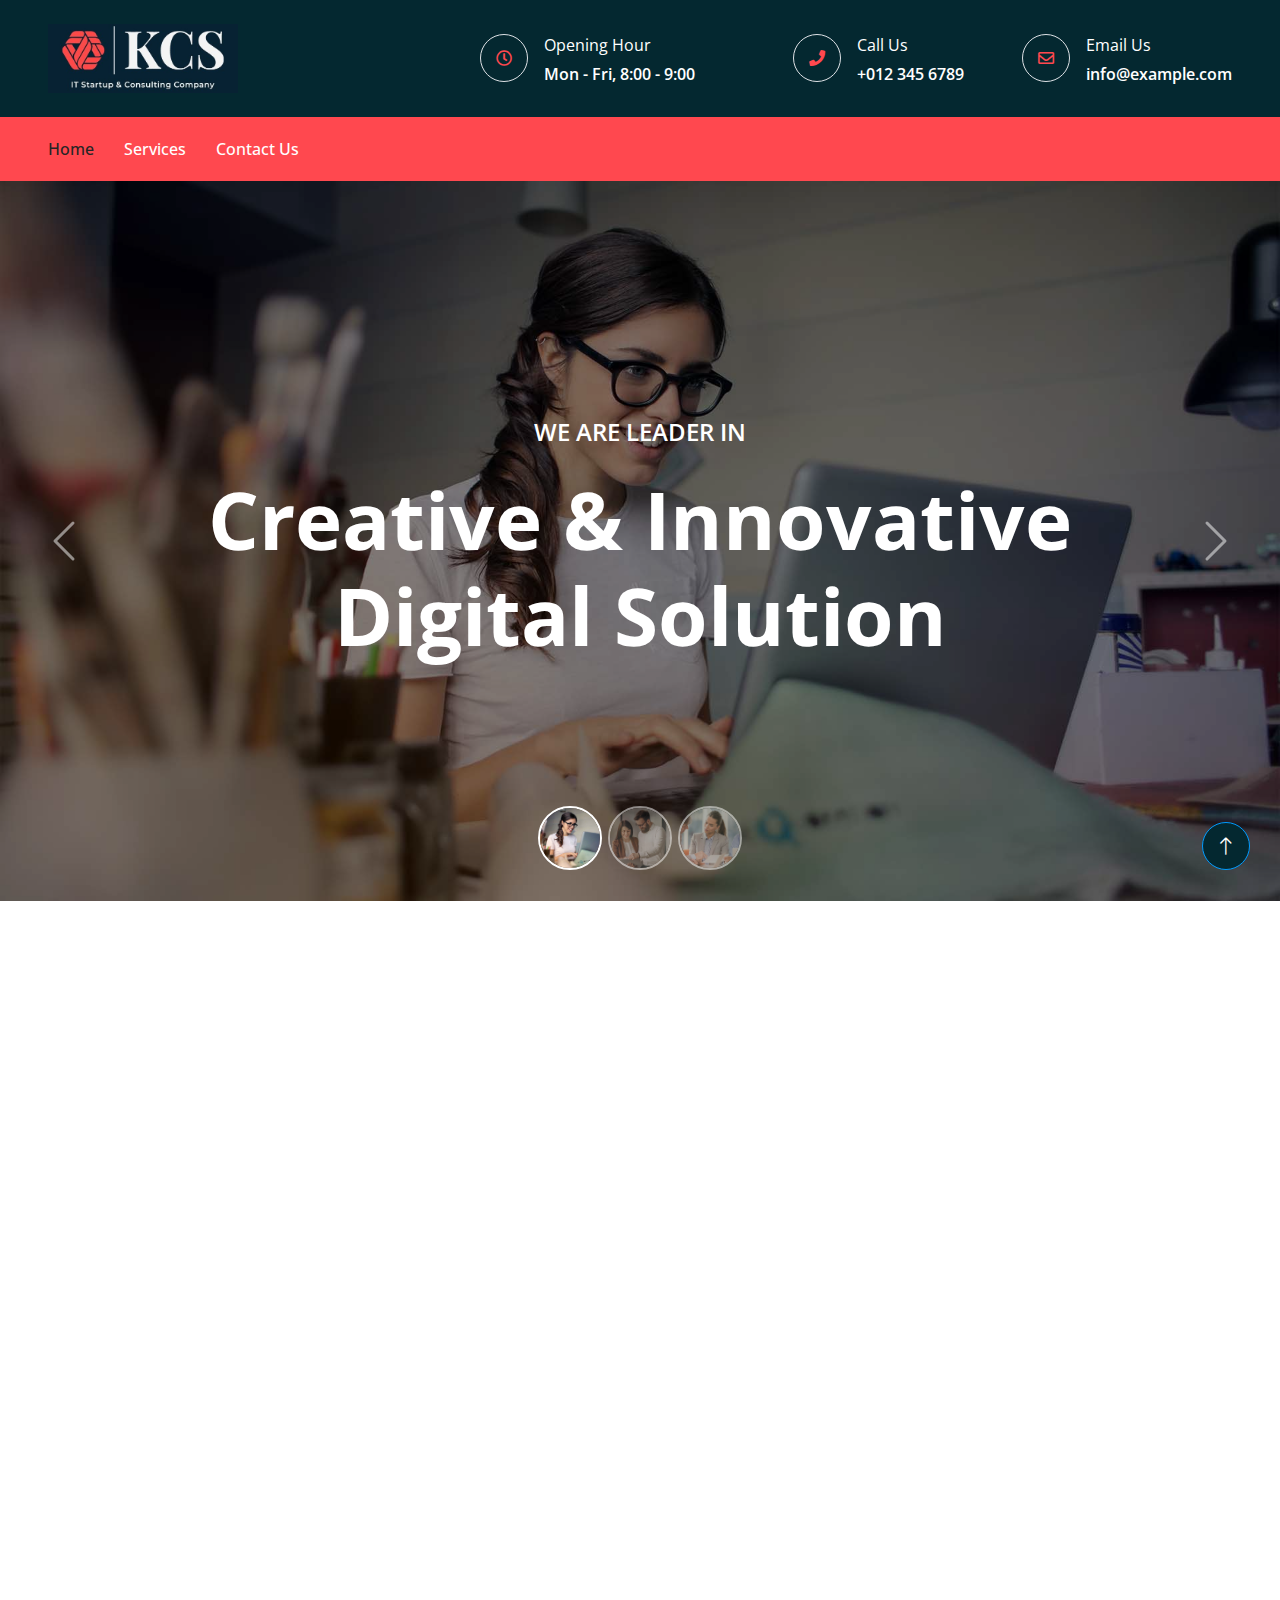
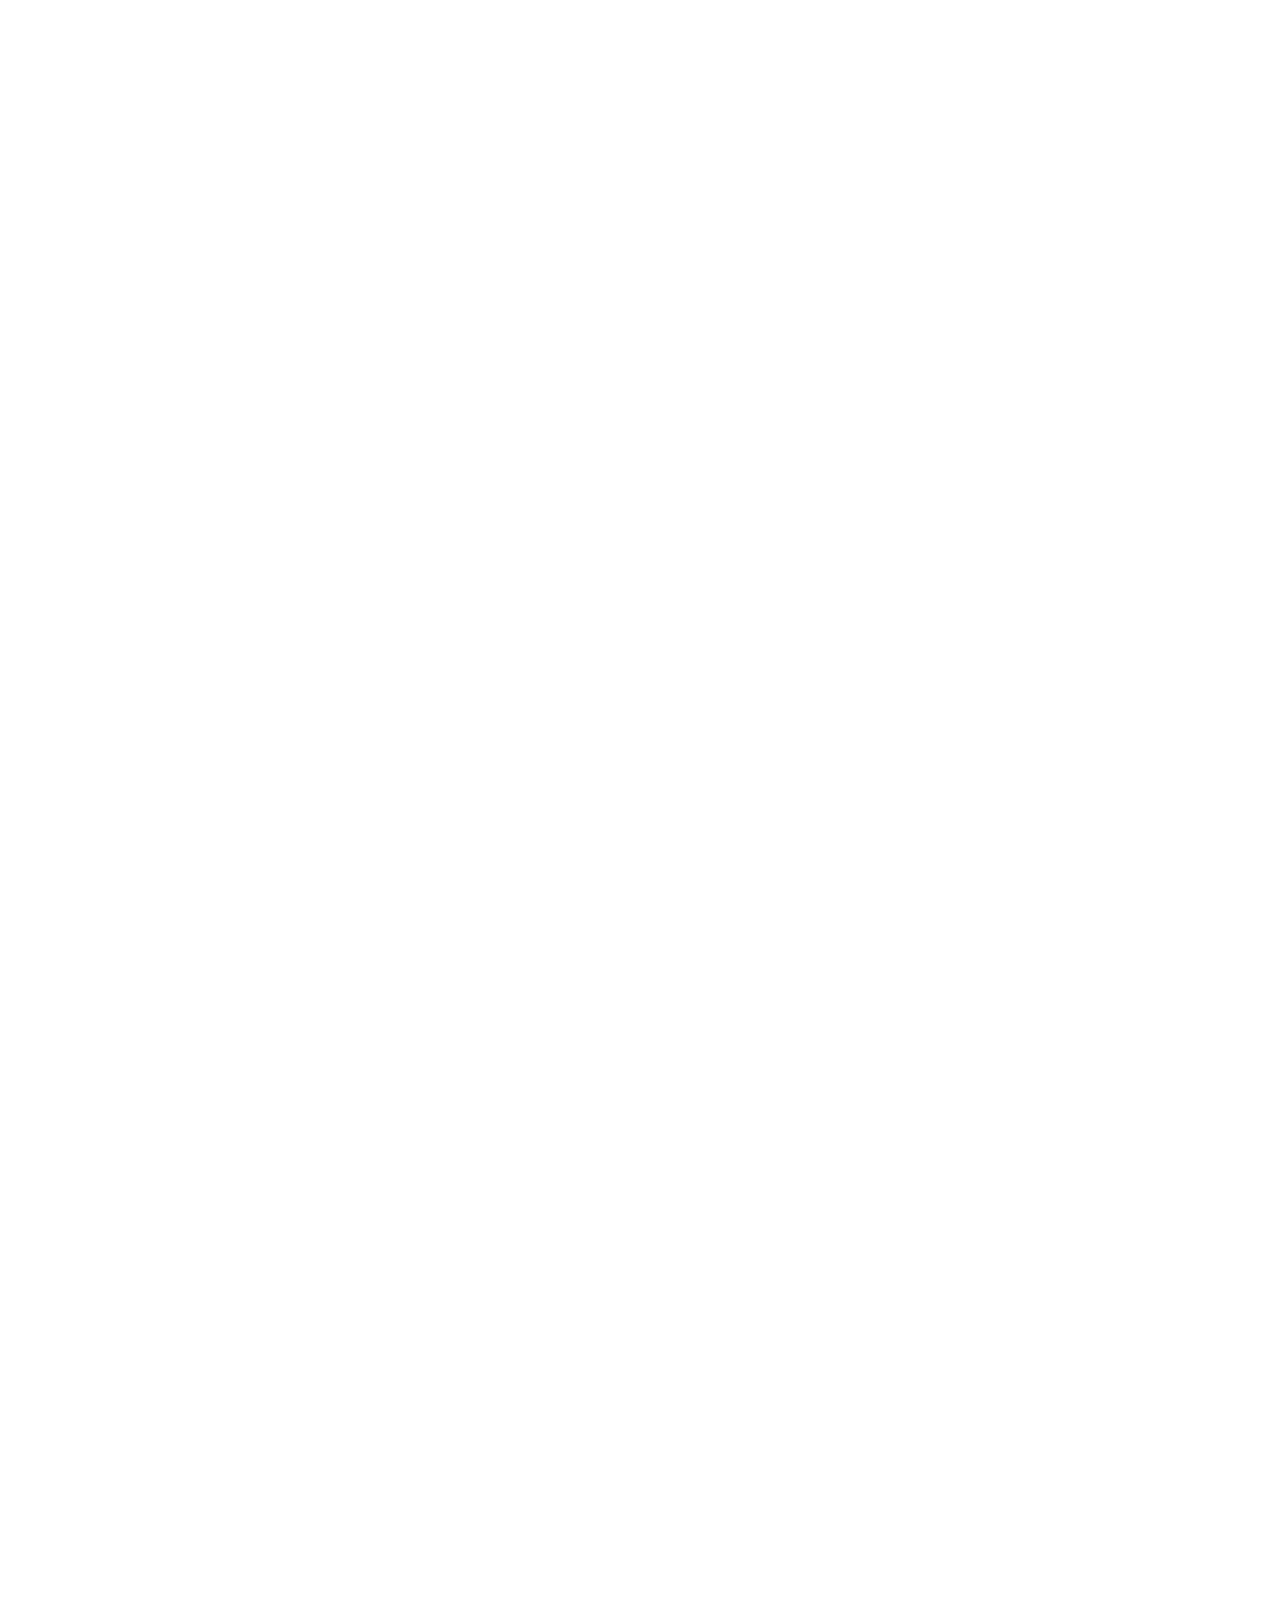
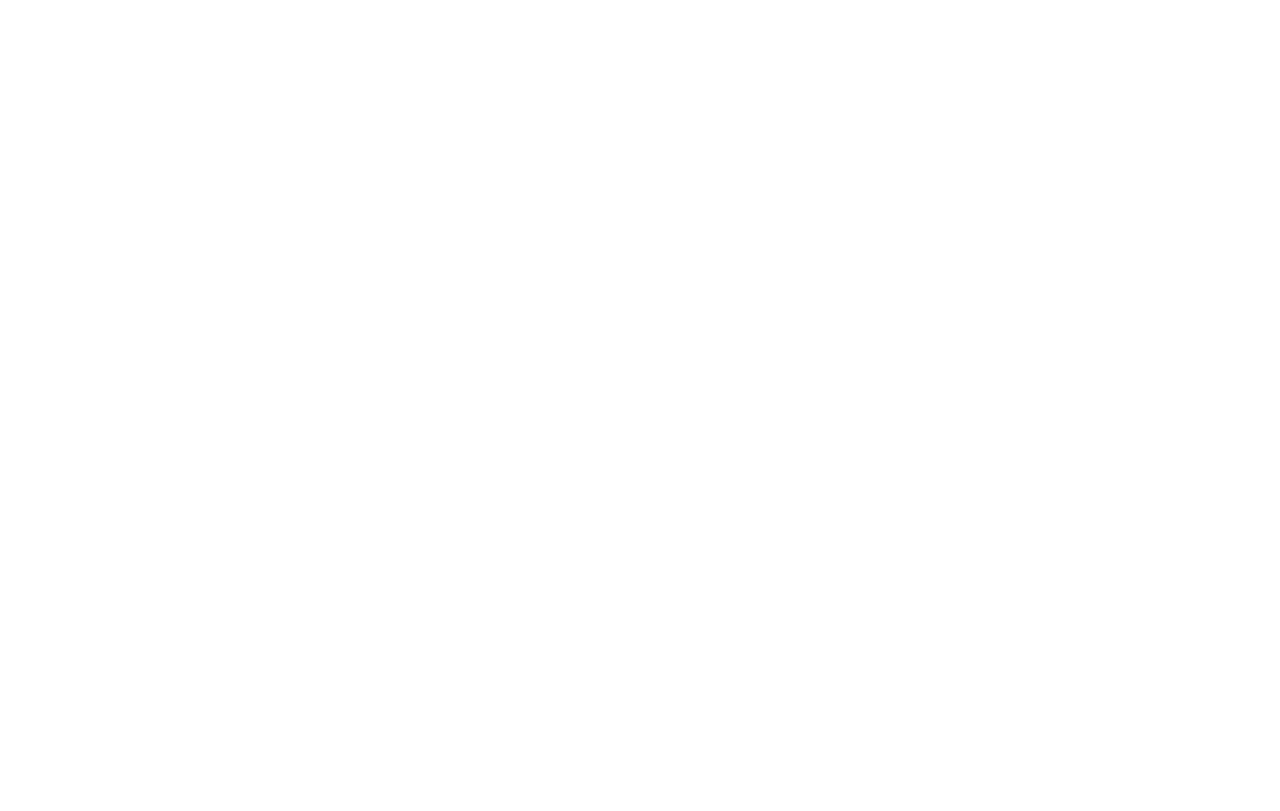
==== commit 705743b2: "home" ====
--- a/web-design-agency-html-template/web-design-agency-html-template/index.html
+++ b/web-design-agency-html-template/web-design-agency-html-template/index.html
@@ -42,7 +42,7 @@
 
 
     <!-- Topbar Start -->
-    <div class="container-fluid bg-light px-0 wow fadeIn" data-wow-delay="0.1s">
+    <!-- <div class="container-fluid bg-light px-0 wow fadeIn" data-wow-delay="0.1s">
         <div class="row gx-0 align-items-center d-none d-lg-flex">
             <div class="col-lg-6 px-5 text-start">
                 <ol class="breadcrumb mb-0">
@@ -62,17 +62,17 @@
                 </div>
             </div>
         </div>
-    </div>
+    </div> -->
     <!-- Topbar End -->
 
 
     <!-- Brand & Contact Start -->
-    <div class="container-fluid py-4 px-5 wow fadeIn" data-wow-delay="0.1s">
+    <div class="container-fluid py-4 px-5 wow fadeIn" data-wow-delay="0.1s" style="background-color: #042830;">
         <div class="row align-items-center top-bar">
             <div class="col-lg-4 col-md-12 text-center text-lg-start">
                 <a href="" class="navbar-brand m-0 p-0">
-                    <h1 class="fw-bold text-primary m-0"><i class="fa fa-laptop-code me-3"></i>DGcom</h1>
-                    <!-- <img src="img/logo.png" alt="Logo"> -->
+                    <!-- <h1 class="fw-bold text-primary m-0"><i class="fa fa-laptop-code me-3"></i>DGcom</h1> -->
+                    <img src="img/Free_Sample_By_Wix.jpeg" alt="Logo" style="width: 190px;">
                 </a>
             </div>
             <div class="col-lg-8 col-md-7 d-none d-lg-block">
@@ -83,8 +83,8 @@
                                 <i class="far fa-clock text-primary"></i>
                             </div>
                             <div class="ps-3">
-                                <p class="mb-2">Opening Hour</p>
-                                <h6 class="mb-0">Mon - Fri, 8:00 - 9:00</h6>
+                                <p class="mb-2 text-white">Opening Hour</p>
+                                <h6 class="mb-0 text-white">Mon - Fri, 8:00 - 9:00</h6>
                             </div>
                         </div>
                     </div>
@@ -94,8 +94,8 @@
                                 <i class="fa fa-phone text-primary"></i>
                             </div>
                             <div class="ps-3">
-                                <p class="mb-2">Call Us</p>
-                                <h6 class="mb-0">+012 345 6789</h6>
+                                <p class="mb-2 text-white">Call Us</p>
+                                <h6 class="mb-0 text-white">+012 345 6789</h6>
                             </div>
                         </div>
                     </div>
@@ -105,8 +105,8 @@
                                 <i class="far fa-envelope text-primary"></i>
                             </div>
                             <div class="ps-3">
-                                <p class="mb-2">Email Us</p>
-                                <h6 class="mb-0">info@example.com</h6>
+                                <p class="mb-2 text-white">Email Us</p>
+                                <h6 class="mb-0 text-white">info@example.com</h6>
                             </div>
                         </div>
                     </div>
@@ -126,21 +126,21 @@
         <div class="collapse navbar-collapse" id="navbarCollapse">
             <div class="navbar-nav me-auto p-3 p-lg-0">
                 <a href="index.html" class="nav-item nav-link active">Home</a>
-                <a href="about.html" class="nav-item nav-link">About Us</a>
+                <!-- <a href="about.html" class="nav-item nav-link">About Us</a> -->
                 <a href="service.html" class="nav-item nav-link">Services</a>
-                <a href="project.html" class="nav-item nav-link">Projects</a>
+                <!-- <a href="project.html" class="nav-item nav-link">Projects</a> -->
                 <div class="nav-item dropdown">
-                    <a href="#" class="nav-link dropdown-toggle" data-bs-toggle="dropdown">Pages</a>
-                    <div class="dropdown-menu border-0 rounded-0 rounded-bottom m-0">
+                    <!-- <a href="#" class="nav-link dropdown-toggle" data-bs-toggle="dropdown">Pages</a> -->
+                    <!-- <div class="dropdown-menu border-0 rounded-0 rounded-bottom m-0">
                         <a href="feature.html" class="dropdown-item">Features</a>
                         <a href="team.html" class="dropdown-item">Our Team</a>
                         <a href="testimonial.html" class="dropdown-item">Testimonial</a>
                         <a href="404.html" class="dropdown-item">404 Page</a>
-                    </div>
+                    </div> -->
                 </div>
                 <a href="contact.html" class="nav-item nav-link">Contact Us</a>
             </div>
-            <a href="https://htmlcodex.com/web-design-agency-html-template-pro" class="btn btn-sm btn-light rounded-pill py-2 px-4 d-none d-lg-block">Pro Version</a>
+            <!-- <a href="https://htmlcodex.com/web-design-agency-html-template-pro" class="btn btn-sm btn-light rounded-pill py-2 px-4 d-none d-lg-block">Pro Version</a> -->
         </div>
     </nav>
     <!-- Navbar End -->
@@ -205,7 +205,7 @@
 
 
     <!-- Facts Start -->
-    <div class="container-xxl py-5">
+    <!-- <div class="container-xxl py-5">
         <div class="container">
             <div class="row g-4">
                 <div class="col-lg-3 col-md-6 wow fadeInUp" data-wow-delay="0.1s">
@@ -238,7 +238,7 @@
                 </div>
             </div>
         </div>
-    </div>
+    </div> -->
     <!-- Facts End -->
 
 
@@ -381,7 +381,7 @@
 
 
     <!-- Project Start -->
-    <div class="container-xxl py-5">
+    <!-- <div class="container-xxl py-5">
         <div class="container">
             <div class="text-center mx-auto mb-5 wow fadeInUp" data-wow-delay="0.1s" style="max-width: 600px;">
                 <h6 class="section-title bg-white text-center text-primary px-3">Our Projects</h6>
@@ -470,12 +470,12 @@
                 </div>
             </div>
         </div>
-    </div>
+    </div> -->
     <!-- Project End -->
 
 
     <!-- Team Start -->
-    <div class="container-xxl py-5">
+    <!-- <div class="container-xxl py-5">
         <div class="container">
             <div class="text-center mx-auto mb-5 wow fadeInUp" data-wow-delay="0.1s" style="max-width: 600px;">
                 <h6 class="section-title bg-white text-center text-primary px-3">Our Team</h6>
@@ -532,7 +532,7 @@
                 </div>
             </div>
         </div>
-    </div>
+    </div> -->
     <!-- Team End -->
 
 
@@ -594,27 +594,27 @@
     <div class="container-fluid bg-dark text-body footer mt-5 pt-5 wow fadeIn" data-wow-delay="0.1s">
         <div class="container py-5">
             <div class="row g-5">
-                <div class="col-lg-3 col-md-6">
+                <div class="col-lg-4 col-md-6">
                     <h5 class="text-light mb-4">Address</h5>
-                    <p class="mb-2"><i class="fa fa-map-marker-alt me-3"></i>123 Street, New York, USA</p>
-                    <p class="mb-2"><i class="fa fa-phone-alt me-3"></i>+012 345 67890</p>
-                    <p class="mb-2"><i class="fa fa-envelope me-3"></i>info@example.com</p>
+                    <p class="mb-2 text-white"><i class="fa fa-map-marker-alt me-3 text-white"></i>123 Street, New York, USA</p>
+                    <p class="mb-2 text-white"><i class="fa fa-phone-alt me-3 text-white"></i>+012 345 67890</p>
+                    <p class="mb-2 text-white"><i class="fa fa-envelope me-3 text-white"></i>info@example.com</p>
                     <div class="d-flex pt-2">
-                        <a class="btn btn-square btn-outline-secondary rounded-circle me-1" href=""><i class="fab fa-twitter"></i></a>
-                        <a class="btn btn-square btn-outline-secondary rounded-circle me-1" href=""><i class="fab fa-facebook-f"></i></a>
-                        <a class="btn btn-square btn-outline-secondary rounded-circle me-1" href=""><i class="fab fa-youtube"></i></a>
-                        <a class="btn btn-square btn-outline-secondary rounded-circle me-0" href=""><i class="fab fa-linkedin-in"></i></a>
-                    </div>
-                </div>
-                <div class="col-lg-3 col-md-6">
-                    <h5 class="text-light mb-4">Quick Links</h5>
-                    <a class="btn btn-link" href="">About Us</a>
-                    <a class="btn btn-link" href="">Contact Us</a>
-                    <a class="btn btn-link" href="">Our Services</a>
-                    <a class="btn btn-link" href="">Terms & Condition</a>
-                    <a class="btn btn-link" href="">Support</a>
-                </div>
-                <div class="col-lg-3 col-md-6">
+                        <a class="btn btn-square btn-outline-secondary rounded-circle me-1 text-white" href=""><i class="fab fa-twitter"></i></a>
+                        <a class="btn btn-square btn-outline-secondary rounded-circle me-1 text-white" href=""><i class="fab fa-facebook-f"></i></a>
+                        <a class="btn btn-square btn-outline-secondary rounded-circle me-1 text-white" href=""><i class="fab fa-youtube"></i></a>
+                        <a class="btn btn-square btn-outline-secondary rounded-circle me-0 text-white" href=""><i class="fab fa-linkedin-in"></i></a>
+                    </div>
+                </div>
+                <div class="col-lg-4 col-md-6">
+                    <h5 class="text-light mb-4 ">Quick Links</h5>
+                    <!-- <a class="btn btn-link" href="">About Us</a> -->
+                    <a class="btn btn-link text-white" href="">Contact Us</a>
+                    <a class="btn btn-link text-white" href="">Our Services</a>
+                    <!-- <a class="btn btn-link" href="">Terms & Condition</a> -->
+                    <!-- <a class="btn btn-link" href="">Support</a> -->
+                </div>
+                <div class="col-lg-4 col-md-6">
                     <h5 class="text-light mb-4">Gallery</h5>
                     <div class="row g-2">
                         <div class="col-4">
@@ -637,25 +637,18 @@
                         </div>
                     </div>
                 </div>
-                <div class="col-lg-3 col-md-6">
-                    <h5 class="text-light mb-4">Newsletter</h5>
-                    <p>Dolor amet sit justo amet elitr clita ipsum elitr est.</p>
-                    <div class="position-relative mx-auto" style="max-width: 400px;">
-                        <input class="form-control bg-transparent border-secondary w-100 py-3 ps-4 pe-5" type="text" placeholder="Your email">
-                        <button type="button" class="btn btn-primary py-2 position-absolute top-0 end-0 mt-2 me-2">SignUp</button>
-                    </div>
-                </div>
+             
             </div>
         </div>
         <div class="container-fluid copyright">
             <div class="container">
                 <div class="row">
-                    <div class="col-md-6 text-center text-md-start mb-3 mb-md-0">
-                        &copy; <a href="#">Your Site Name</a>, All Right Reserved.
+                    <div class="col-md-6 text-center text-md-start mb-3 mb-md-0 ">
+                        &copy; <a href="#">KCS</a>, All Right Reserved.
                     </div>
                     <div class="col-md-6 text-center text-md-end">
                         <!--/*** This template is free as long as you keep the footer author’s credit link/attribution link/backlink. If you'd like to use the template without the footer author’s credit link/attribution link/backlink, you can purchase the Credit Removal License from "https://htmlcodex.com/credit-removal". Thank you for your support. ***/-->
-                        Designed By <a href="https://htmlcodex.com">HTML Codex</a>
+                        Designed By <a href="https://www.mukherjee.cyou">mukherjee</a>
                     </div>
                 </div>
             </div>
--- a/web-design-agency-html-template/web-design-agency-html-template/css/style.css
+++ b/web-design-agency-html-template/web-design-agency-html-template/css/style.css
@@ -1,6 +1,6 @@
 /********** Template CSS **********/
 :root {
-    --primary: #009CFF;
+    --primary: #042830;
     --secondary: #777777;
     --light: #F8F8F8;
     --dark: #252525;
@@ -29,7 +29,22 @@
     opacity: 1;
 }
 
-
+.bg-primary {
+    background-color: #ff484f !important;
+}
+.text-primary{
+    color: #ff484f !important;
+}
+
+.bg-dark{
+    background-color: #042830 !important;
+}
+.btn-primary{
+    background-color: #042830 !important;
+}
+.btn-primary:hover{
+    background-color: #ff484f !important;
+}
 /*** Button ***/
 .btn {
     font-weight: 500;
@@ -487,5 +502,5 @@
 }
 
 .footer .copyright a:hover {
-    color: var(--primary);
+    color:#ff484f;
 }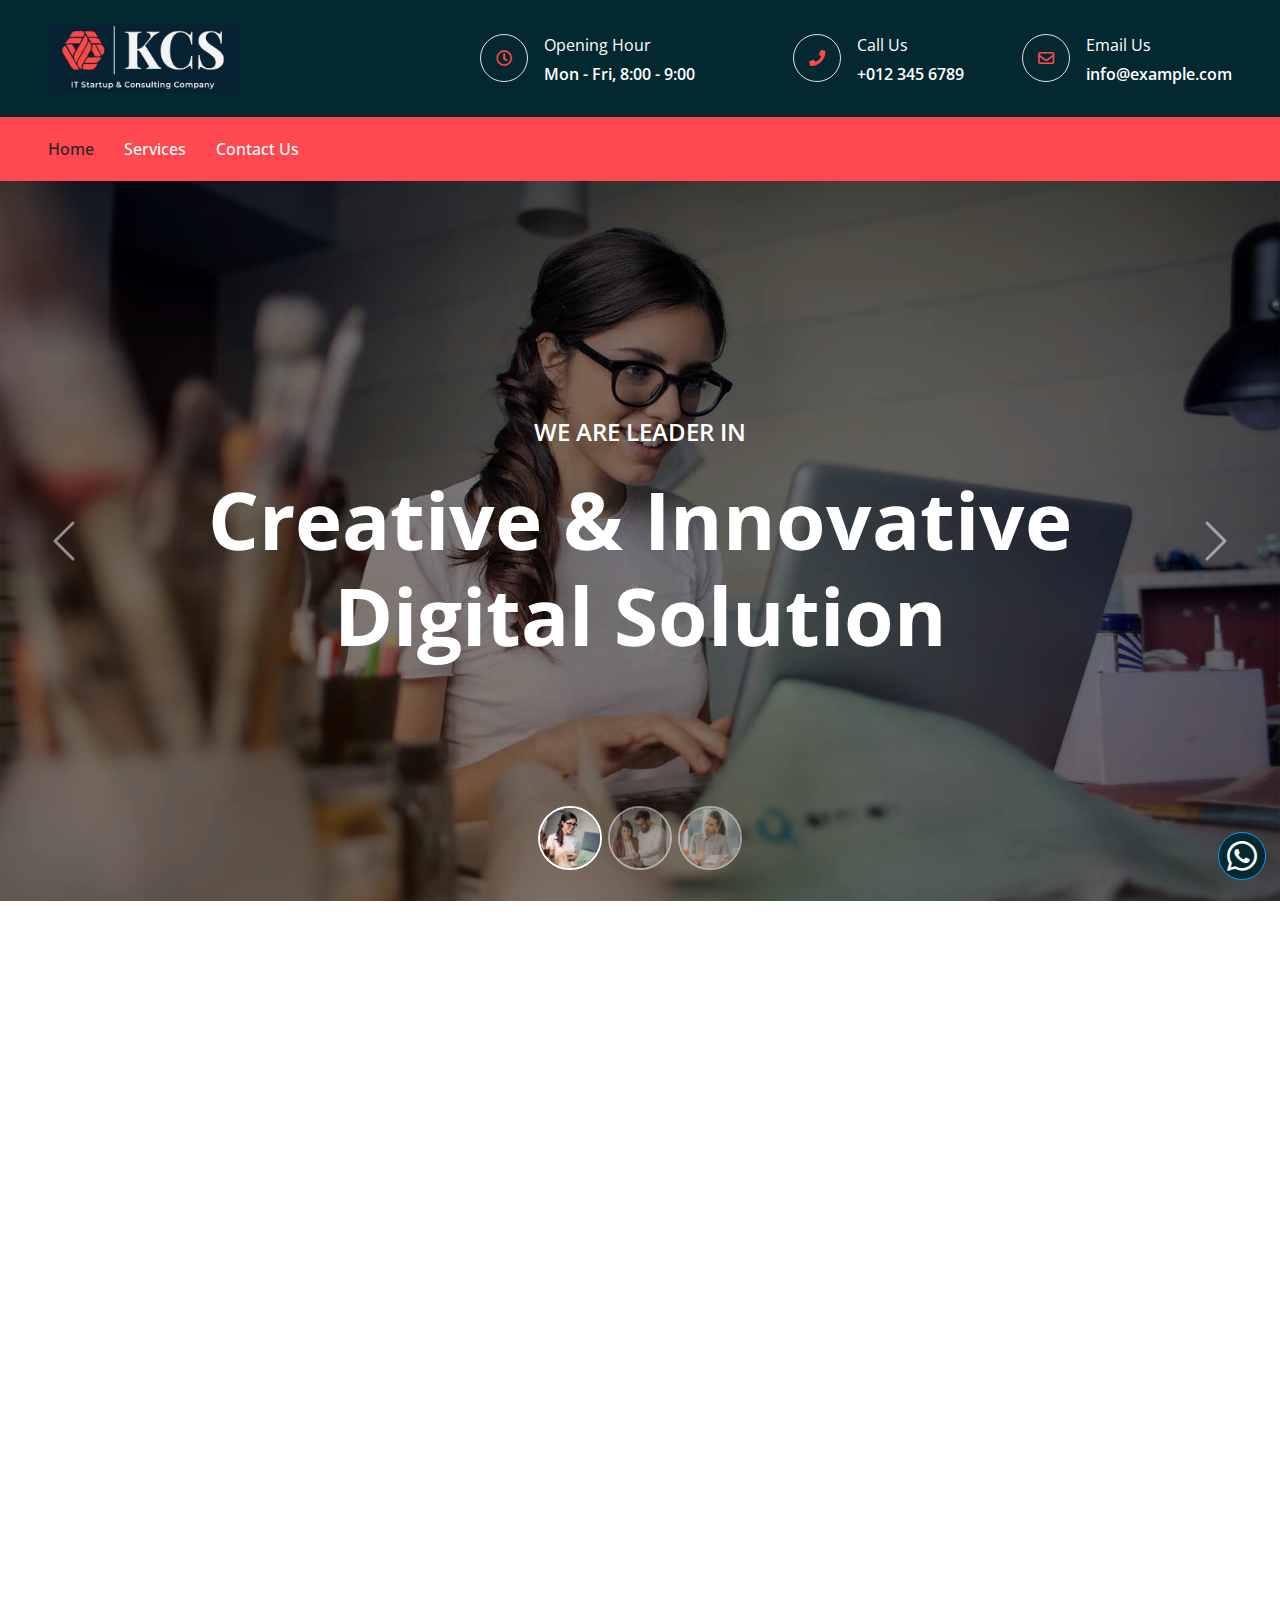
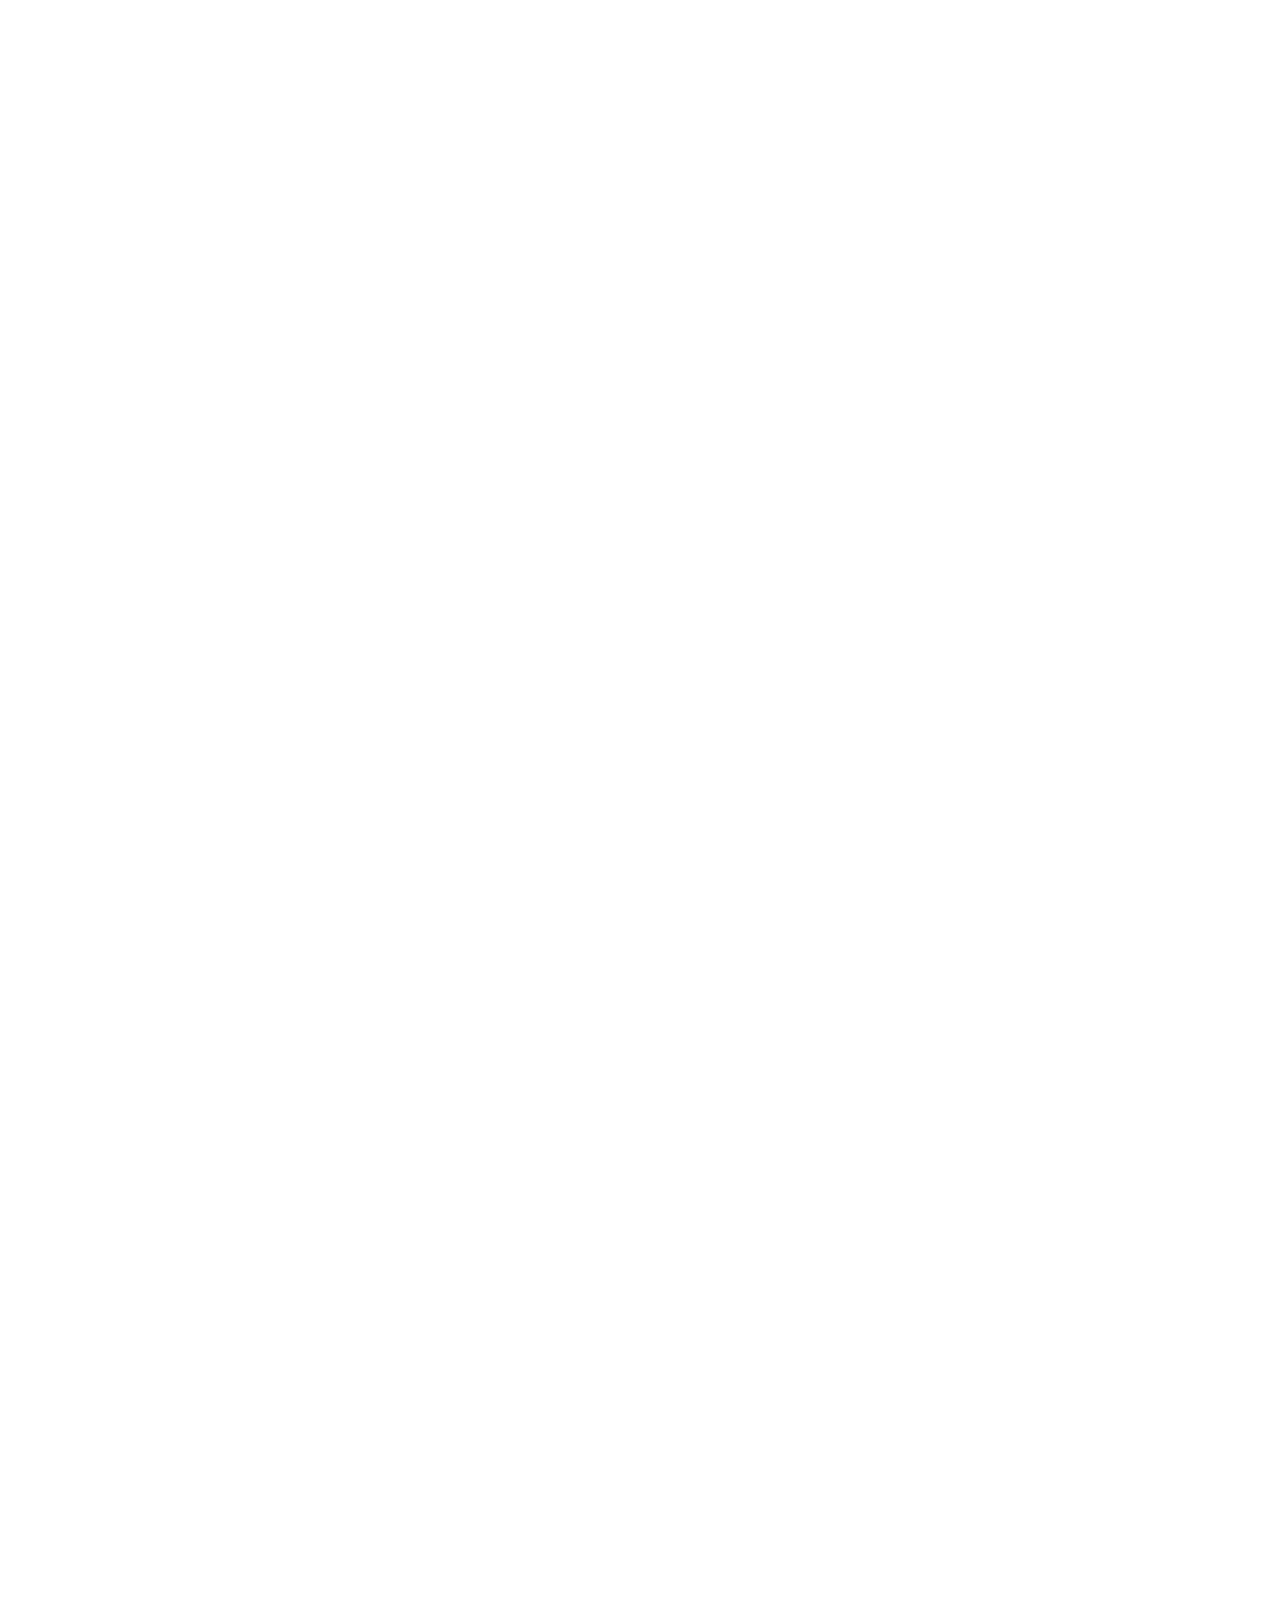
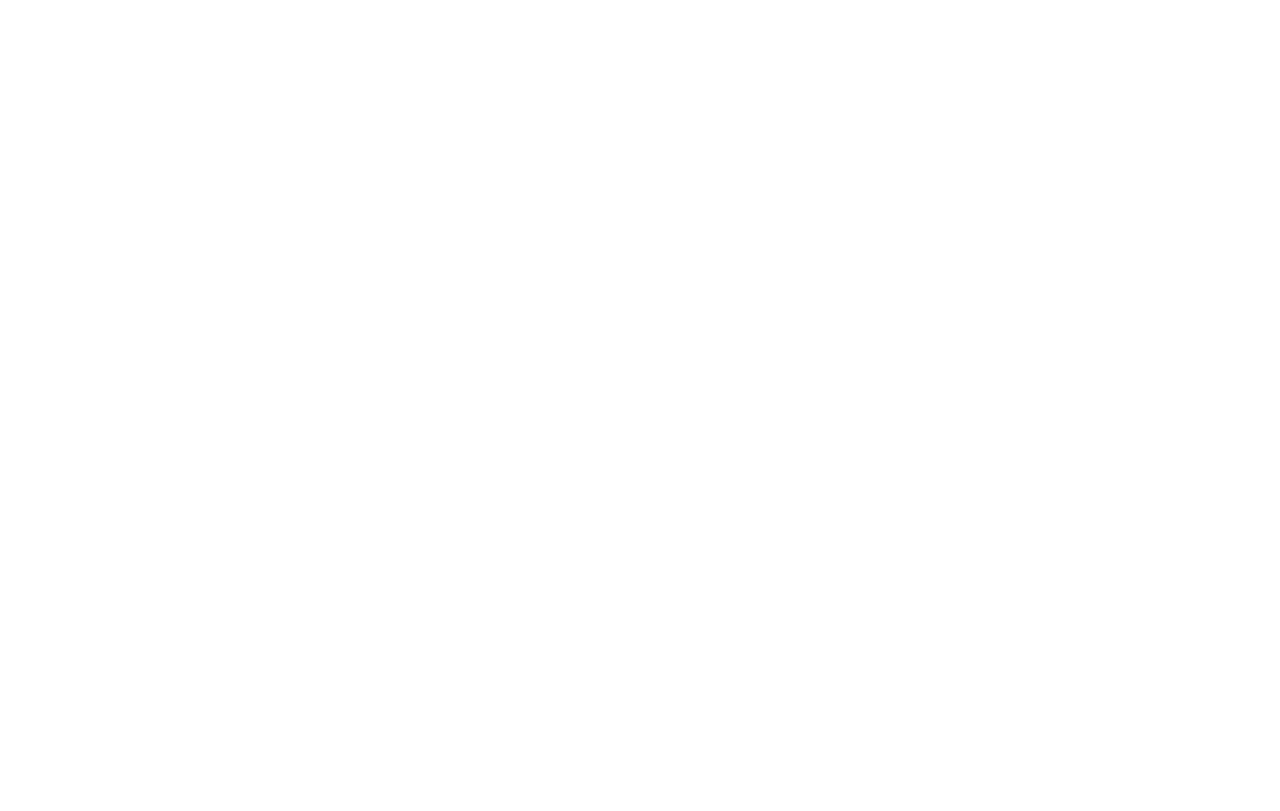
==== commit 6b0f77e2: "home" ====
--- a/web-design-agency-html-template/web-design-agency-html-template/index.html
+++ b/web-design-agency-html-template/web-design-agency-html-template/index.html
@@ -658,7 +658,9 @@
 
 
     <!-- Back to Top -->
-    <a href="#" class="btn btn-lg btn-primary btn-lg-square rounded-circle back-to-top"><i class="bi bi-arrow-up"></i></a>
+    <a class="btn btn-lg btn-primary btn-lg-square rounded-circle whats-app" href="https://wa.me/917797336556?text=Hello%20Team%20Uncle%20Peter%27s%20Pancakes" >
+        <i class="bi bi-whatsapp"></i>
+    </a>
 
 
     <!-- JavaScript Libraries -->
--- a/web-design-agency-html-template/web-design-agency-html-template/css/style.css
+++ b/web-design-agency-html-template/web-design-agency-html-template/css/style.css
@@ -6,14 +6,21 @@
     --dark: #252525;
 }
 
-.back-to-top {
+
+.whats-app {
     position: fixed;
-    display: none;
-    right: 30px;
-    bottom: 30px;
-    z-index: 99;
-}
-
+    width: 50px;
+    height: 50px;
+    bottom: 20px;
+    background-color: #25d366;
+    color: #FFF;
+    border-radius: 50px;
+    text-align: center;
+    font-size: 30px;
+    /* box-shadow: 3px 4px 3px #999; */
+    right: 14px;
+    z-index: 100;
+}
 
 /*** Spinner ***/
 #spinner {
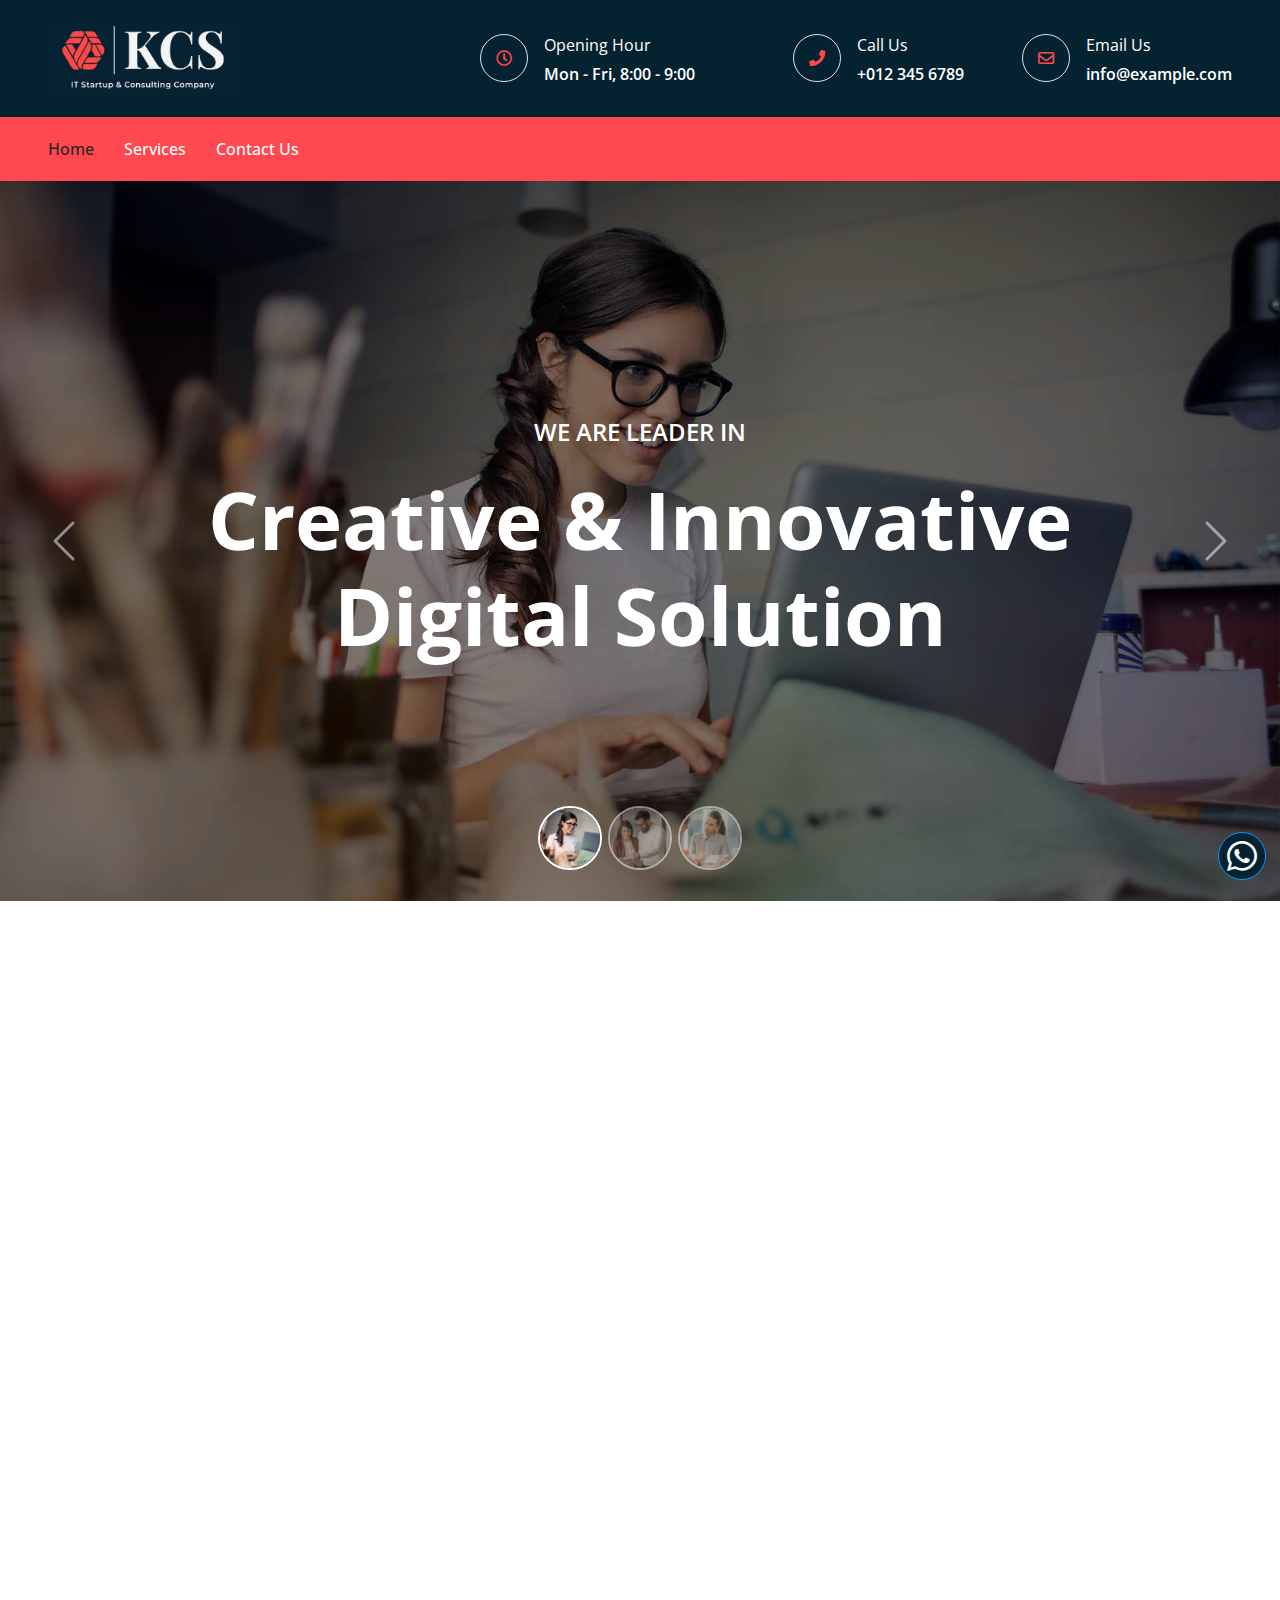
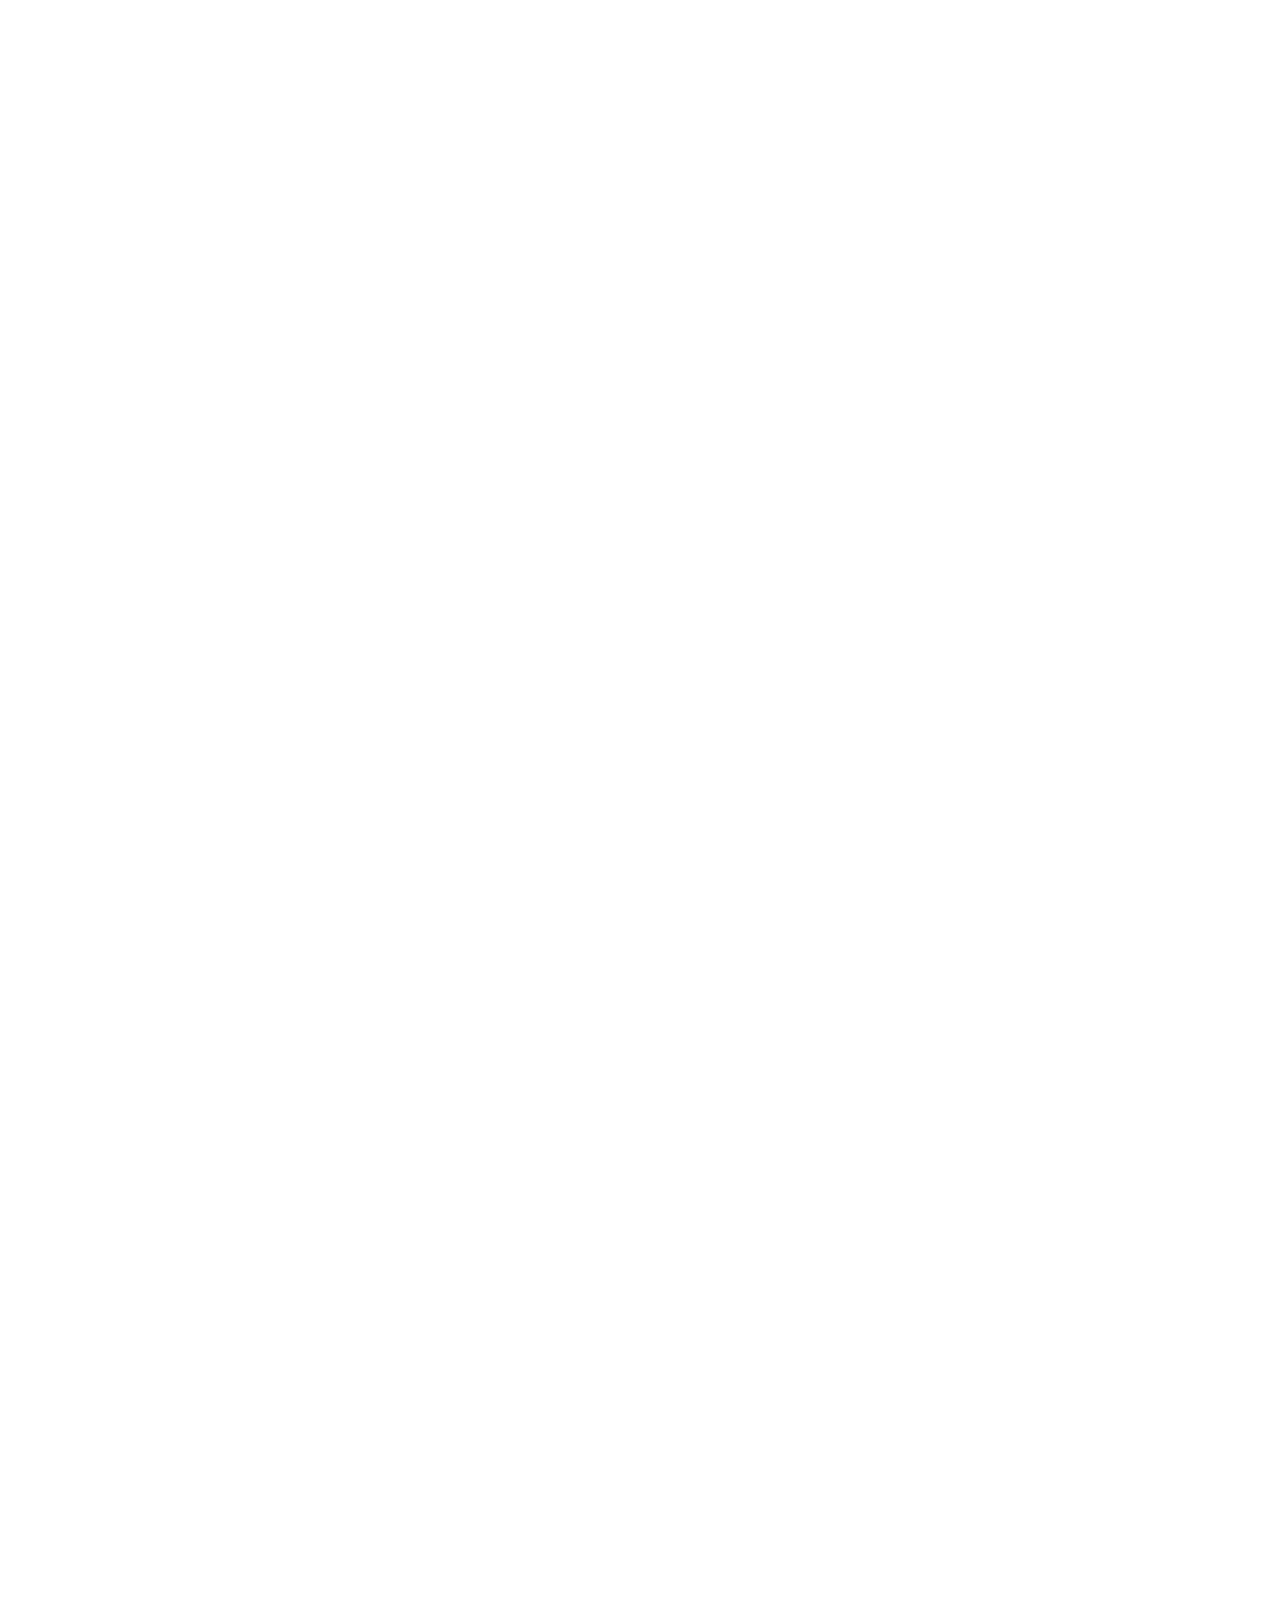
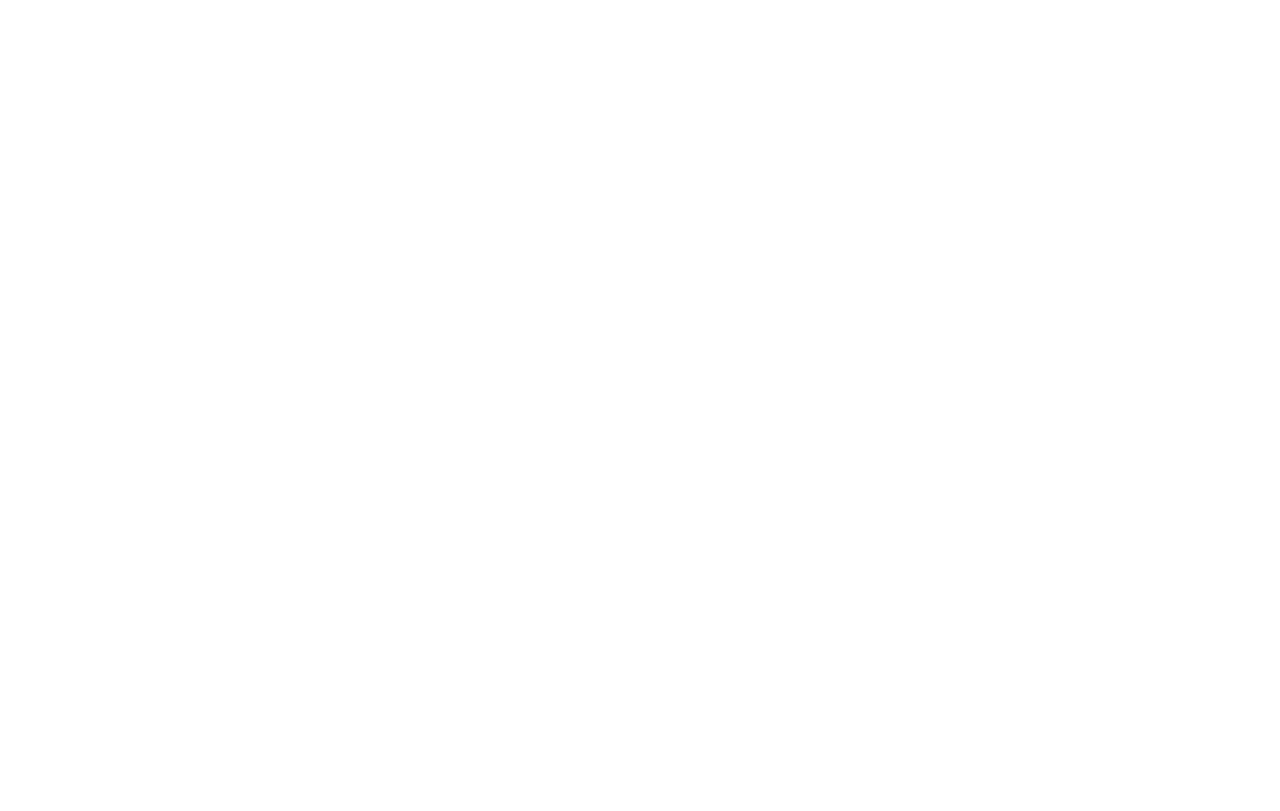
==== commit b94b6309: "home" ====
--- a/web-design-agency-html-template/web-design-agency-html-template/index.html
+++ b/web-design-agency-html-template/web-design-agency-html-template/index.html
@@ -67,7 +67,7 @@
 
 
     <!-- Brand & Contact Start -->
-    <div class="container-fluid py-4 px-5 wow fadeIn" data-wow-delay="0.1s" style="background-color: #042830;">
+    <div class="container-fluid py-4 px-5 wow fadeIn" data-wow-delay="0.1s" style="background-color: #052230;">
         <div class="row align-items-center top-bar">
             <div class="col-lg-4 col-md-12 text-center text-lg-start">
                 <a href="" class="navbar-brand m-0 p-0">
--- a/web-design-agency-html-template/web-design-agency-html-template/css/style.css
+++ b/web-design-agency-html-template/web-design-agency-html-template/css/style.css
@@ -1,6 +1,6 @@
 /********** Template CSS **********/
 :root {
-    --primary: #042830;
+    --primary: #052230;
     --secondary: #777777;
     --light: #F8F8F8;
     --dark: #252525;
@@ -44,10 +44,10 @@
 }
 
 .bg-dark{
-    background-color: #042830 !important;
+    background-color: #052230 !important;
 }
 .btn-primary{
-    background-color: #042830 !important;
+    background-color: #052230 !important;
 }
 .btn-primary:hover{
     background-color: #ff484f !important;
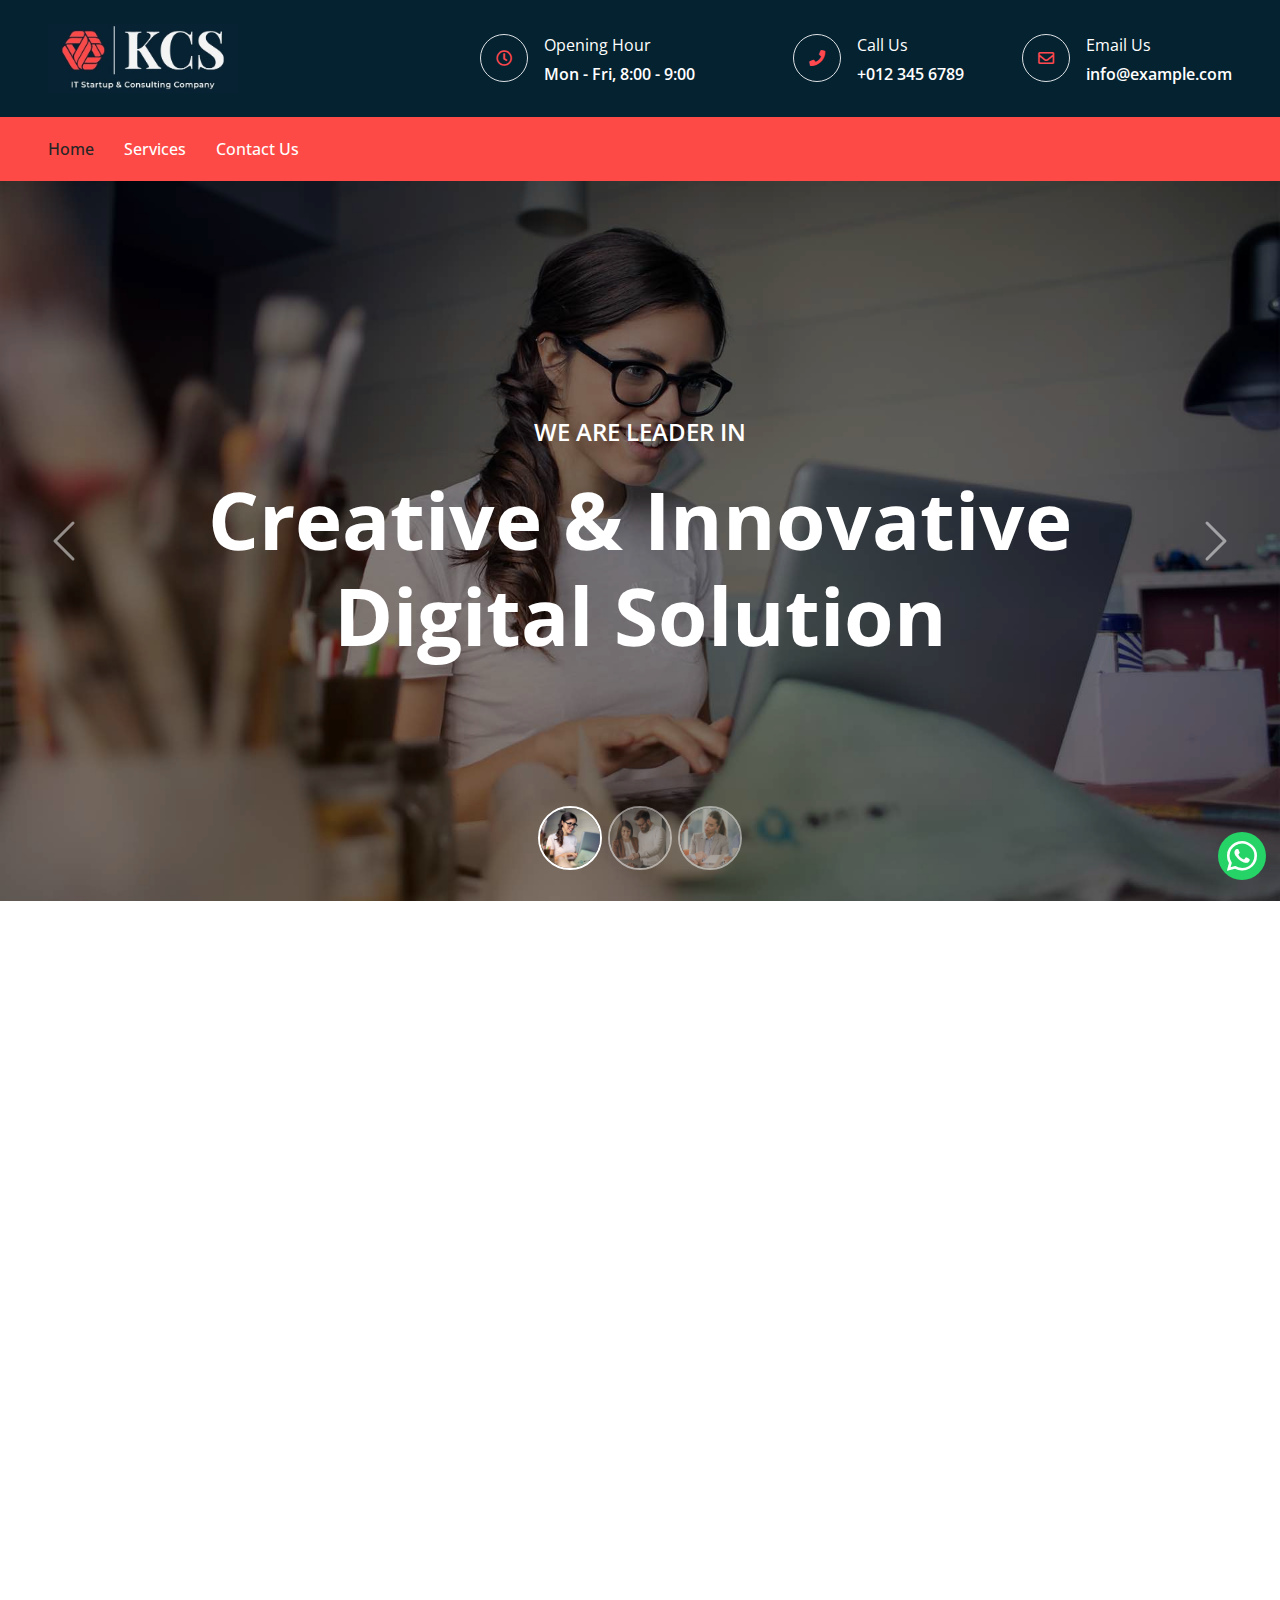
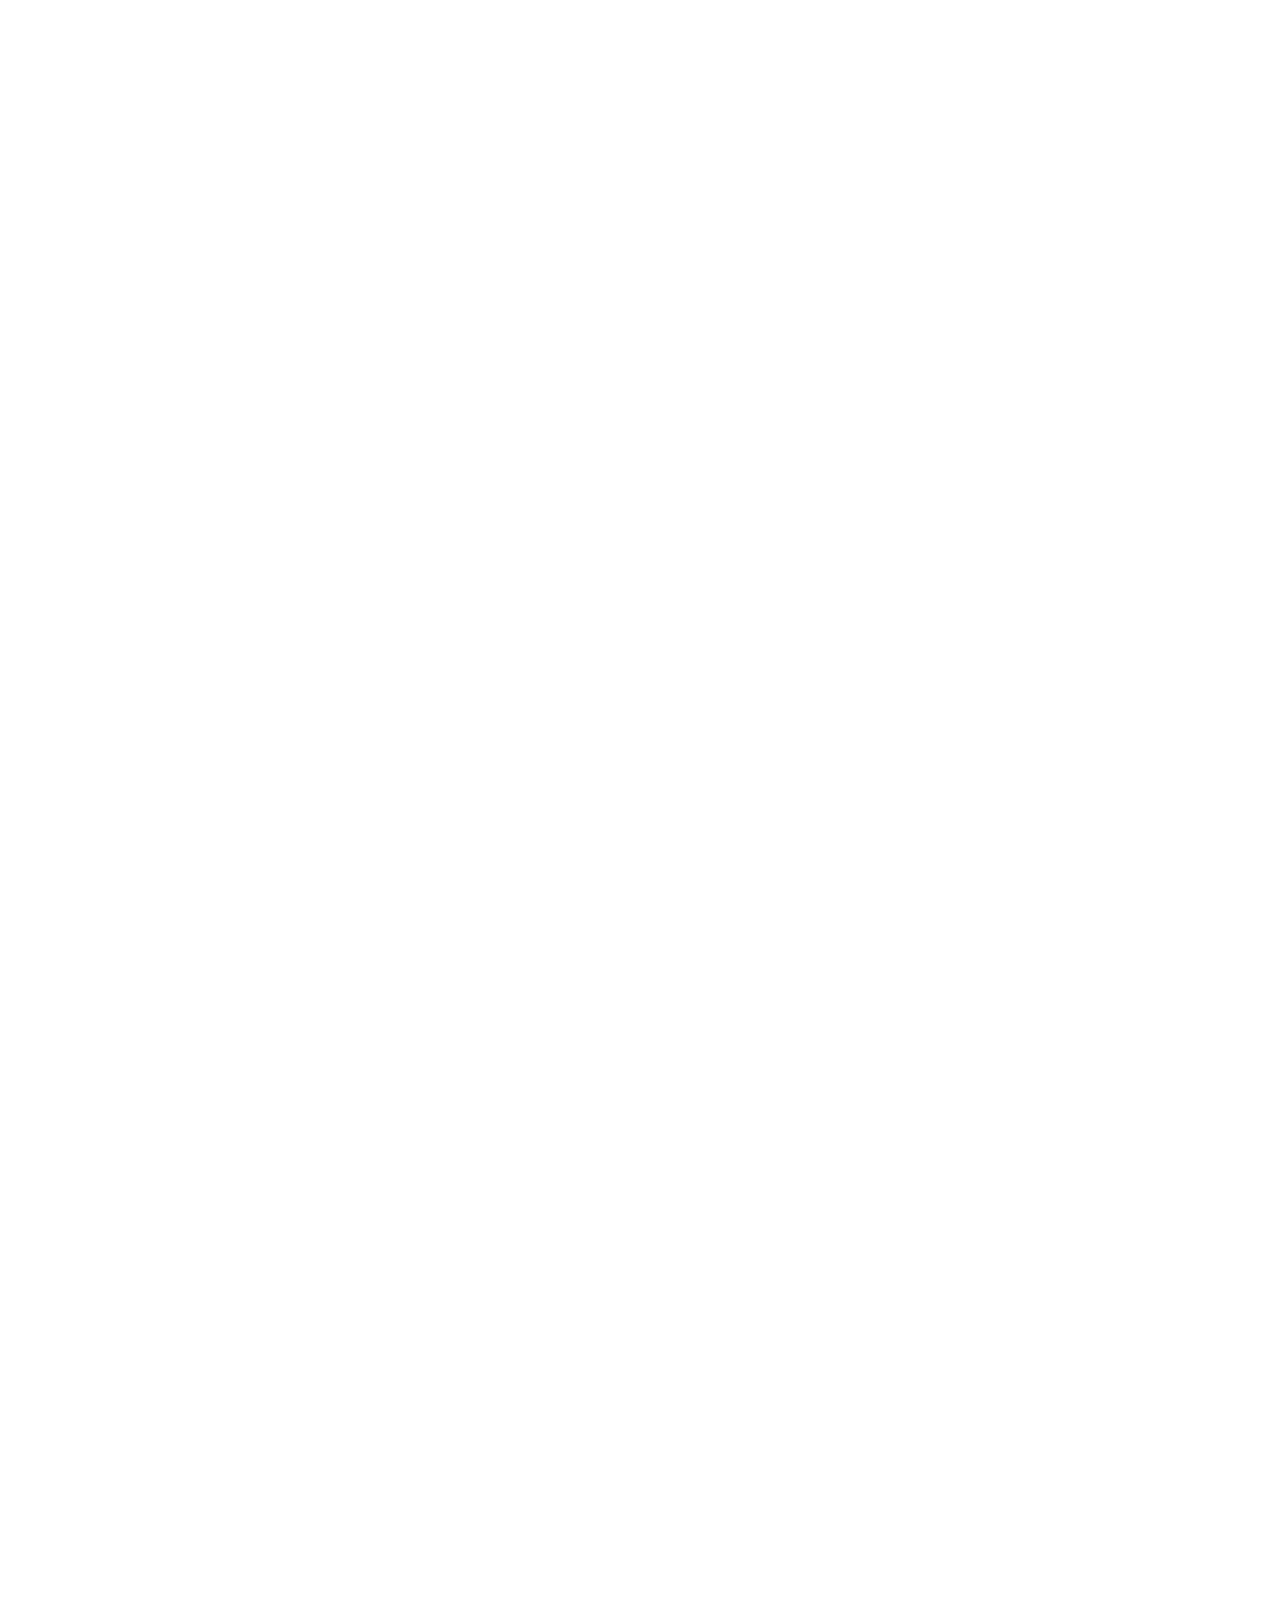
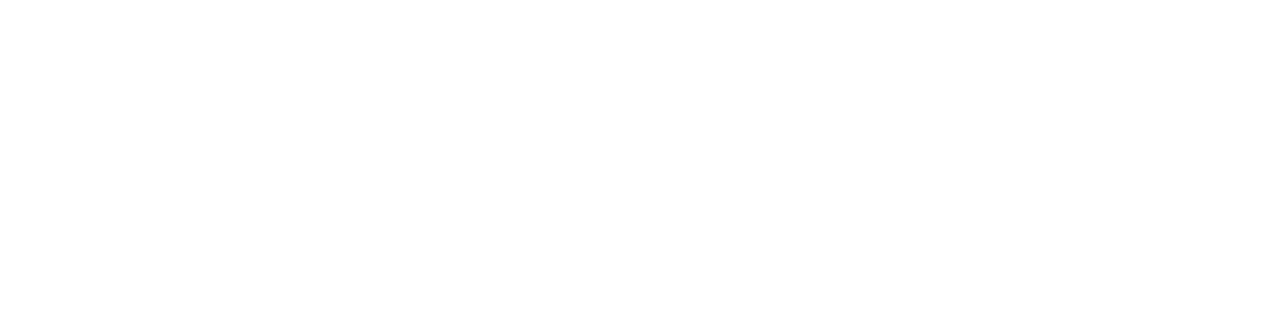
==== commit cf80a20c: "final" ====
--- a/web-design-agency-html-template/web-design-agency-html-template/index.html
+++ b/web-design-agency-html-template/web-design-agency-html-template/index.html
@@ -3,13 +3,13 @@
 
 <head>
     <meta charset="utf-8">
-    <title>DGcom - Web Design Agency HTML Template</title>
+    <title>KCS - IT Startup & Consulting company</title>
     <meta content="width=device-width, initial-scale=1.0" name="viewport">
     <meta content="" name="keywords">
     <meta content="" name="description">
 
     <!-- Favicon -->
-    <link href="img/favicon.ico" rel="icon">
+    <link href="./favicon.ico" rel="icon">
 
     <!-- Google Web Fonts -->
     <link rel="preconnect" href="https://fonts.googleapis.com">
@@ -254,7 +254,7 @@
                 <div class="col-lg-6 wow fadeInUp" data-wow-delay="0.5s">
                     <div class="h-100">
                         <h6 class="section-title bg-white text-start text-primary pe-3">About Us</h6>
-                        <h1 class="display-6 mb-4">#1 Digital Solution With <span class="text-primary">10 Years</span> Of Experience</h1>
+                        <h1 class="display-6 mb-4">#1 Digital Solution With <span class="text-primary">Years</span> Of Experience</h1>
                         <p>Tempor erat elitr rebum at clita. Diam dolor diam ipsum sit. Aliqu diam amet diam et eos. Clita erat ipsum et lorem et sit, sed stet lorem sit clita duo justo magna dolore erat amet</p>
                         <p class="mb-4">Stet no et lorem dolor et diam, amet duo ut dolore vero eos. No stet est diam rebum amet diam ipsum. Clita clita labore, dolor duo nonumy clita sit at, sed sit sanctus dolor eos.</p>
                         <div class="d-flex align-items-center mb-4 pb-2">
@@ -264,7 +264,7 @@
                                 <small>SEO & Founder</small>
                             </div>
                         </div>
-                        <a class="btn btn-primary rounded-pill py-3 px-5" href="">Read More</a>
+                        <a class="btn btn-primary rounded-pill py-3 px-5" href="service.html">Read More</a>
                     </div>
                 </div>
             </div>
@@ -282,37 +282,37 @@
             </div>
             <div class="row g-4">
                 <div class="col-lg-4 col-md-6 wow fadeInUp" data-wow-delay="0.1s">
-                    <a class="service-item d-block rounded text-center h-100 p-4" href="">
+                    <a class="service-item d-block rounded text-center h-100 p-4" href="service.html">
                         <img class="img-fluid rounded mb-4" src="img/service-1.jpg" alt="">
                         <h4 class="mb-0">Web Design</h4>
                     </a>
                 </div>
                 <div class="col-lg-4 col-md-6 wow fadeInUp" data-wow-delay="0.3s">
-                    <a class="service-item d-block rounded text-center h-100 p-4" href="">
+                    <a class="service-item d-block rounded text-center h-100 p-4" href="service.html">
                         <img class="img-fluid rounded mb-4" src="img/service-2.jpg" alt="">
                         <h4 class="mb-0">App Development</h4>
                     </a>
                 </div>
                 <div class="col-lg-4 col-md-6 wow fadeInUp" data-wow-delay="0.5s">
-                    <a class="service-item d-block rounded text-center h-100 p-4" href="">
+                    <a class="service-item d-block rounded text-center h-100 p-4" href="service.html">
                         <img class="img-fluid rounded mb-4" src="img/service-3.jpg" alt="">
                         <h4 class="mb-0">SEO Optimization</h4>
                     </a>
                 </div>
                 <div class="col-lg-4 col-md-6 wow fadeInUp" data-wow-delay="0.1s">
-                    <a class="service-item d-block rounded text-center h-100 p-4" href="">
+                    <a class="service-item d-block rounded text-center h-100 p-4" href="service.html">
                         <img class="img-fluid rounded mb-4" src="img/service-4.jpg" alt="">
                         <h4 class="mb-0">Social Marketing</h4>
                     </a>
                 </div>
                 <div class="col-lg-4 col-md-6 wow fadeInUp" data-wow-delay="0.3s">
-                    <a class="service-item d-block rounded text-center h-100 p-4" href="">
+                    <a class="service-item d-block rounded text-center h-100 p-4" href="service.html">
                         <img class="img-fluid rounded mb-4" src="img/service-5.jpg" alt="">
                         <h4 class="mb-0">Email Marketing</h4>
                     </a>
                 </div>
                 <div class="col-lg-4 col-md-6 wow fadeInUp" data-wow-delay="0.5s">
-                    <a class="service-item d-block rounded text-center h-100 p-4" href="">
+                    <a class="service-item d-block rounded text-center h-100 p-4" href="service.html">
                         <img class="img-fluid rounded mb-4" src="img/service-6.jpg" alt="">
                         <h4 class="mb-0">PPC Advertising</h4>
                     </a>
@@ -537,7 +537,7 @@
 
 
     <!-- Testimonial Start -->
-    <div class="container-xxl py-5">
+    <!-- <div class="container-xxl py-5">
         <div class="container">
             <div class="text-center mx-auto mb-5 wow fadeInUp" data-wow-delay="0.1s" style="max-width: 600px;">
                 <h6 class="section-title bg-white text-center text-primary px-3">Testimonial</h6>
@@ -586,7 +586,7 @@
                 </div>
             </div>
         </div>
-    </div>
+    </div> -->
     <!-- Testimonial End -->
 
 
@@ -609,8 +609,8 @@
                 <div class="col-lg-4 col-md-6">
                     <h5 class="text-light mb-4 ">Quick Links</h5>
                     <!-- <a class="btn btn-link" href="">About Us</a> -->
-                    <a class="btn btn-link text-white" href="">Contact Us</a>
-                    <a class="btn btn-link text-white" href="">Our Services</a>
+                    <a class="btn btn-link text-white" href="contact.html">Contact Us</a>
+                    <a class="btn btn-link text-white" href="service.html">Our Services</a>
                     <!-- <a class="btn btn-link" href="">Terms & Condition</a> -->
                     <!-- <a class="btn btn-link" href="">Support</a> -->
                 </div>
@@ -648,7 +648,7 @@
                     </div>
                     <div class="col-md-6 text-center text-md-end">
                         <!--/*** This template is free as long as you keep the footer author’s credit link/attribution link/backlink. If you'd like to use the template without the footer author’s credit link/attribution link/backlink, you can purchase the Credit Removal License from "https://htmlcodex.com/credit-removal". Thank you for your support. ***/-->
-                        Designed By <a href="https://www.mukherjee.cyou">mukherjee</a>
+                        Designed By <a href="https://www.mukherjee.cyou" style="font-size: 20px;"> &nbsp;<i class="bi bi-eyeglasses"></i></a>
                     </div>
                 </div>
             </div>
@@ -658,7 +658,7 @@
 
 
     <!-- Back to Top -->
-    <a class="btn btn-lg btn-primary btn-lg-square rounded-circle whats-app" href="https://wa.me/917797336556?text=Hello%20Team%20Uncle%20Peter%27s%20Pancakes" >
+    <a class="btn btn-lg btn-lg-square rounded-circle whats-app" href="https://wa.me/917797336556?text=Hello%20Team%20Uncle%20Peter%27s%20Pancakes" >
         <i class="bi bi-whatsapp"></i>
     </a>
 
--- a/web-design-agency-html-template/web-design-agency-html-template/css/style.css
+++ b/web-design-agency-html-template/web-design-agency-html-template/css/style.css
@@ -1,7 +1,7 @@
 /********** Template CSS **********/
 :root {
-    --primary: #052230;
-    --secondary: #777777;
+    --primary:  #fd4a46;
+    --secondary: #072233;
     --light: #F8F8F8;
     --dark: #252525;
 }
@@ -98,6 +98,10 @@
     margin-left: 8px;
 }
 
+.bg-primary{
+    background-color: #fd4a46 !important;
+}
+
 .navbar .navbar-nav .nav-link {
     margin-right: 30px;
     padding: 20px 0;
@@ -204,7 +208,7 @@
 }
 
 .page-header {
-    background: linear-gradient(rgba(0, 0, 0, .5), rgba(0, 0, 0, .5)), url(../img/carousel-1.jpg) center center no-repeat;
+    background: linear-gradient(rgba(0, 0, 0, .5), rgba(0, 0, 0, .5)), url(../img/carousel-2.jpg) center center no-repeat;
     background-size: cover;
 }
 
@@ -298,18 +302,84 @@
     box-shadow: 0 0 45px rgba(0, 0, 0, .07);
 }
 
-
-/*** Service ***/
-.service-item {
+/*** Service, Price & Team ***/
+.service-item,
+.price-item,
+.team-item {
     box-shadow: 0 0 45px rgba(0, 0, 0, .07);
-    border: 1px solid transparent;
-    transition: .5s;
-}
-
-.service-item:hover {
-    margin-top: -10px;
-    box-shadow: none;
-    border: 1px solid #DEE2E6;
+}
+
+.service-item img,
+.team-item img {
+    transition: .5s;
+}
+
+.service-item:hover img,
+.team-item:hover img {
+    transform: scale(1.1);
+}
+
+.service-item a.btn-slide,
+.price-item a.btn-slide,
+.team-item div.btn-slide {
+    position: relative;
+    display: inline-block;
+    overflow: hidden;
+    font-size: 0;
+}
+
+.service-item a.btn-slide i,
+.service-item a.btn-slide span,
+.price-item a.btn-slide i,
+.price-item a.btn-slide span,
+.team-item div.btn-slide i,
+.team-item div.btn-slide span {
+    position: relative;
+    height: 40px;
+    padding: 0 15px;
+    display: inline-flex;
+    align-items: center;
+    font-size: 16px;
+    color: #FFFFFF;
+    background: var(--primary);
+    border-radius: 0 35px 35px 0;
+    transition: .5s;
+    z-index: 2;
+}
+
+.team-item div.btn-slide span a i {
+    padding: 0 10px;
+}
+
+.team-item div.btn-slide span a:hover i {
+    background: var(--secondary);
+}
+
+.service-item a.btn-slide span,
+.price-item a.btn-slide span,
+.team-item div.btn-slide span {
+    padding-left: 0;
+    left: -100%;
+    z-index: 1;
+}
+
+.service-item:hover a.btn-slide i,
+.price-item:hover a.btn-slide i,
+.team-item:hover div.btn-slide i {
+    border-radius: 0;
+}
+
+.service-item:hover a.btn-slide span,
+.price-item:hover a.btn-slide span,
+.team-item:hover div.btn-slide span {
+    left: 0;
+}
+
+.service-item a.btn-slide:hover i,
+.service-item a.btn-slide:hover span,
+.price-item a.btn-slide:hover i,
+.price-item a.btn-slide:hover span {
+    background: var(--secondary);
 }
 
 
